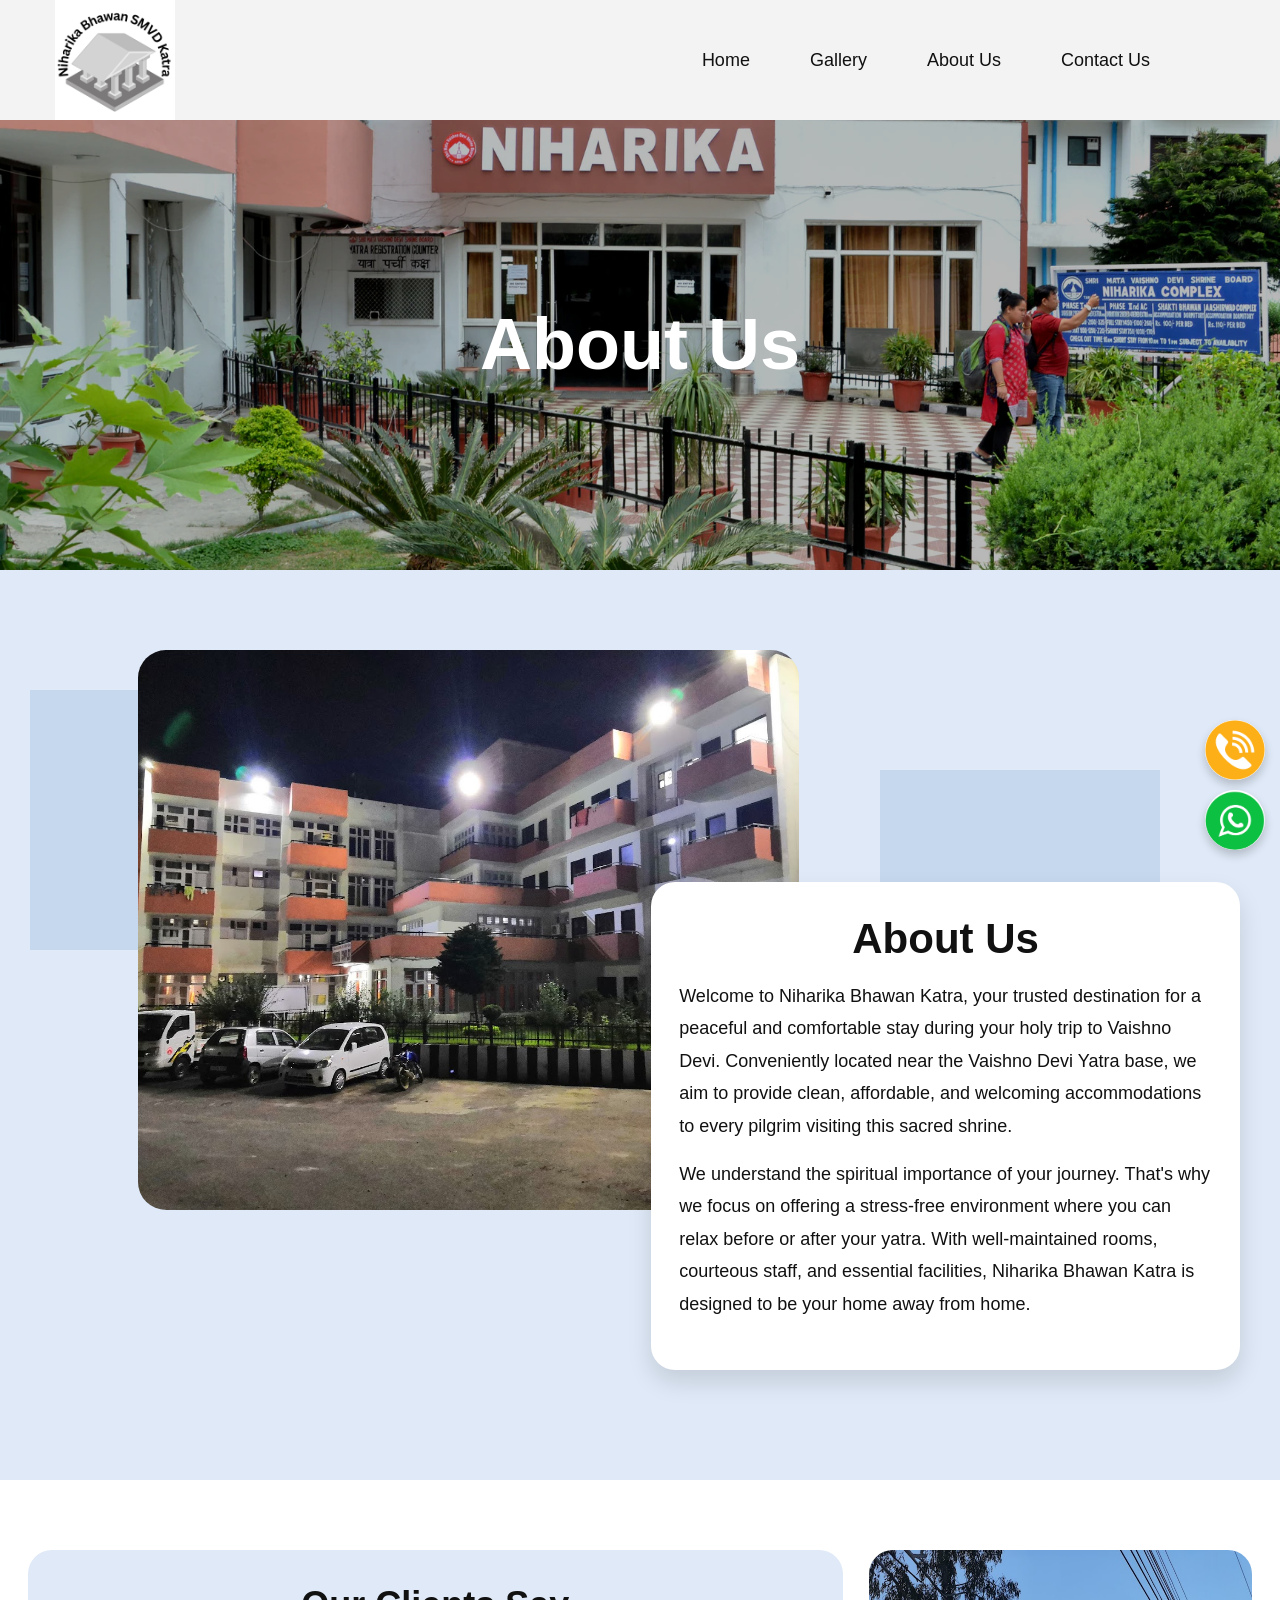
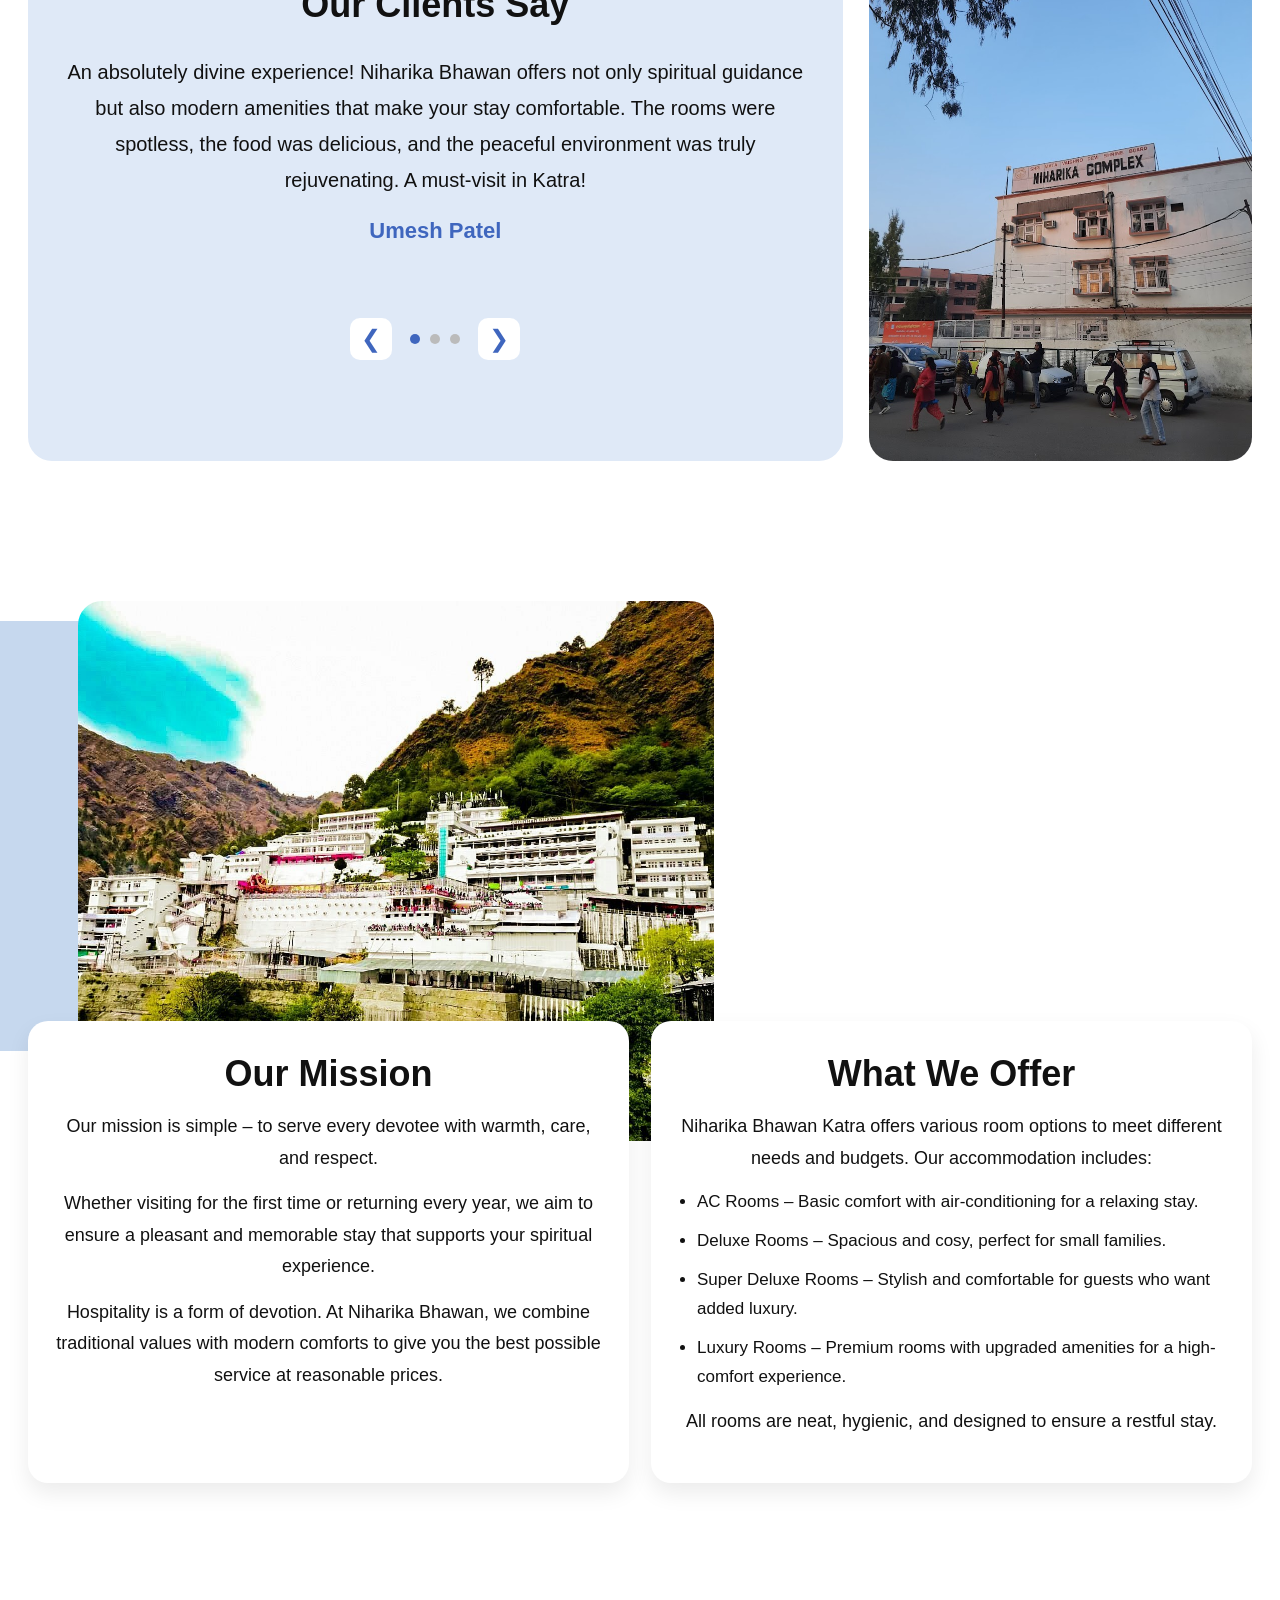
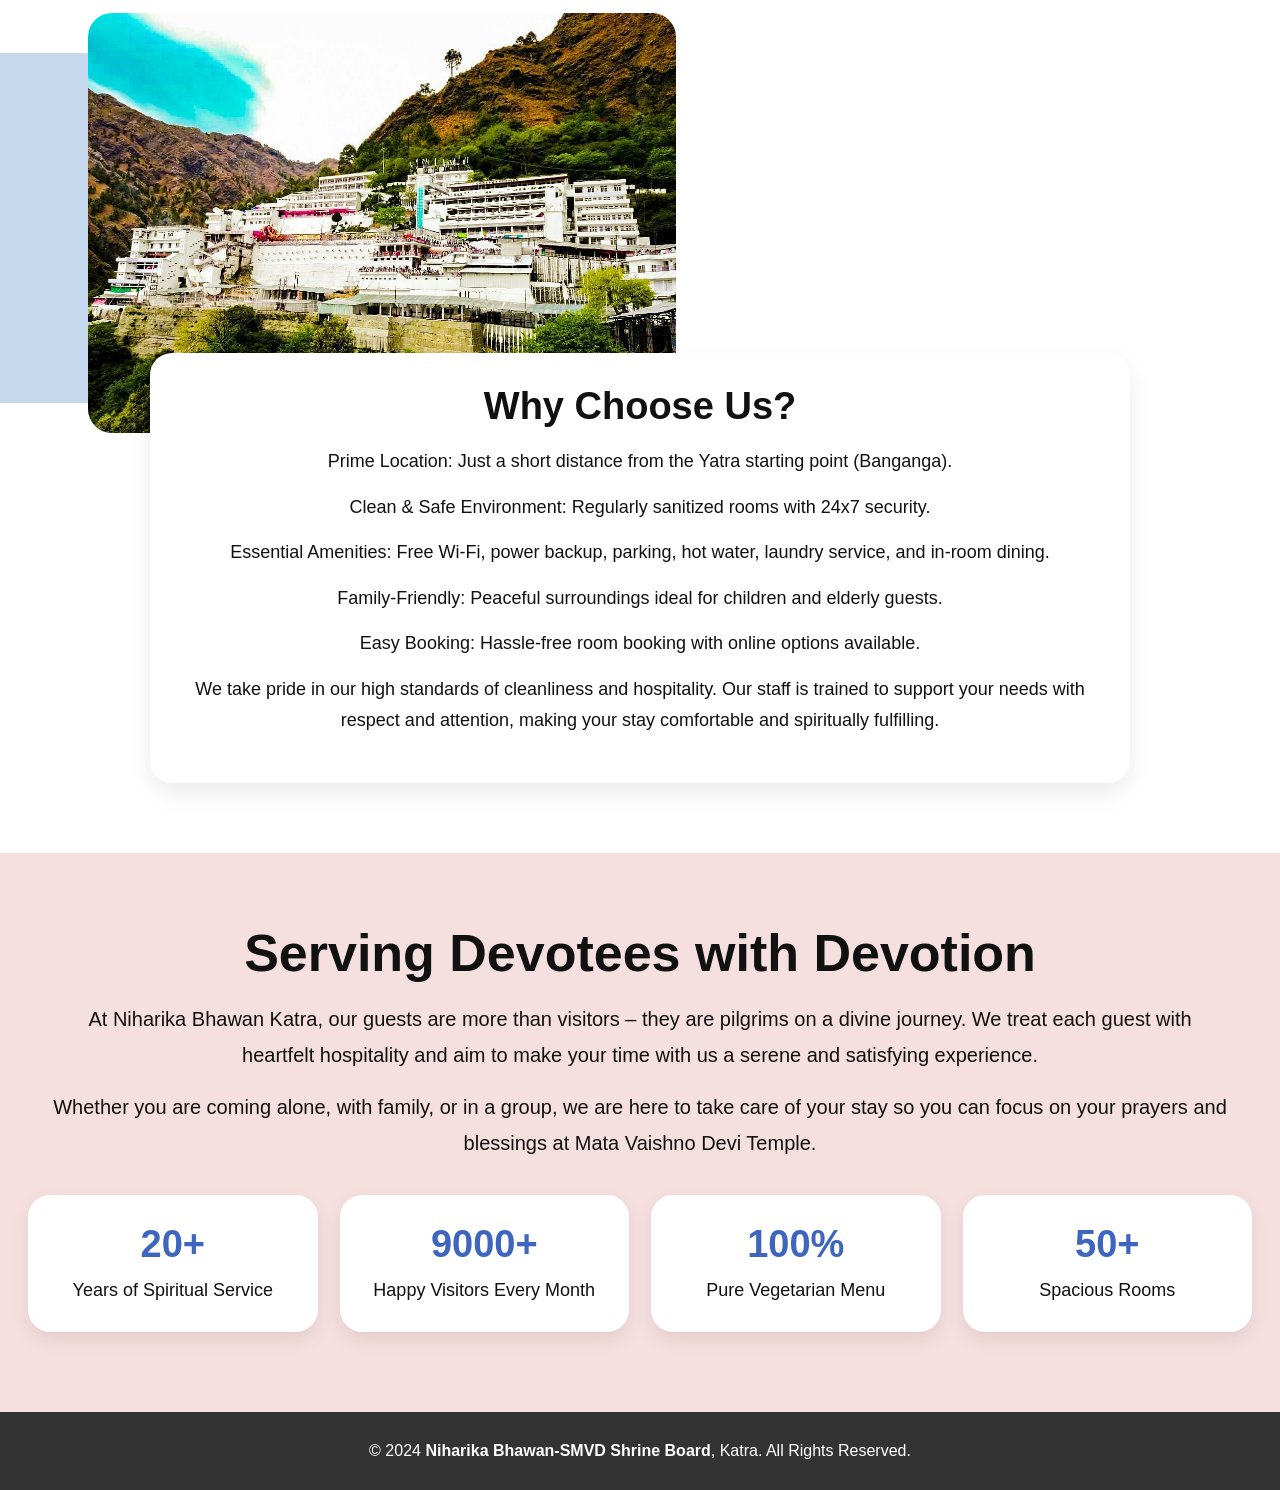
==== about-us.html @ 770be880 "prefinal version" ====
<!DOCTYPE html>
<html lang="en">
<head>
  <meta charset="UTF-8" />
  <meta name="viewport" content="width=device-width, initial-scale=1.0" />
  <title>About Us | Niharika Bhawan Katra</title>
  <meta name="description" content="Learn about Niharika Bhawan Katra, offering peaceful stays, modern amenities, and devotional hospitality for Vaishno Devi pilgrims." />
  <link rel="icon" href="images/favicon.png" />
  <link rel="stylesheet" href="css/style.css" />
</head>
<body>

  <!-- HEADER -->
  <header class="site-header">
    <div class="header-inner">
      <a href="index.html" class="logo-wrap">
        <img
          src="images/NiharikaBhawanSMVDKatralogo.jpg"
          alt="Niharika Bhawan Logo"
          class="logo-img"
        />
      </a>

      <nav class="desktop-nav">
        <a href="index.html">Home</a>
        <a href="gallery.html">Gallery</a>
        <a href="about-us.html">About Us</a>
        <a href="contact-us.html">Contact Us</a>
      </nav>
    </div>
  </header>

  <!-- BANNER -->
  <section class="page-banner about-banner">
    <div class="page-banner-overlay"></div>
    <div class="page-banner-content">
      <h1>About Us</h1>
    </div>
  </section>

  <!-- ABOUT INTRO -->
  <section class="about-intro-section">
    <div class="about-intro-container">
      <div class="about-intro-shape shape-one"></div>
      <div class="about-intro-shape shape-two"></div>

      <img src="images/2019-09-10.jpg" alt="About Niharika Bhawan" class="about-intro-image" />

      <div class="about-intro-card">
        <h2>About Us</h2>
        <p>
          Welcome to Niharika Bhawan Katra, your trusted destination for a peaceful and comfortable stay during your holy trip to Vaishno Devi. Conveniently located near the Vaishno Devi Yatra base, we aim to provide clean, affordable, and welcoming accommodations to every pilgrim visiting this sacred shrine.
        </p>
        <p>
          We understand the spiritual importance of your journey. That's why we focus on offering a stress-free environment where you can relax before or after your yatra. With well-maintained rooms, courteous staff, and essential facilities, Niharika Bhawan Katra is designed to be your home away from home.
        </p>
      </div>
    </div>
  </section>

  <!-- TESTIMONIALS -->
  <section class="about-testimonials-section">
    <div class="about-testimonials-container">
      <div class="about-testimonials-grid">
        <div class="testimonials-box">
          <h3>Our Clients Say</h3>

          <div class="testimonials-slider" id="testimonialsSlider">
            <div class="testimonial-slide active">
              <p>
                An absolutely divine experience! Niharika Bhawan offers not only spiritual guidance but also modern amenities that make your stay comfortable. The rooms were spotless, the food was delicious, and the peaceful environment was truly rejuvenating. A must-visit in Katra!
              </p>
              <h5>Umesh Patel</h5>
            </div>

            <div class="testimonial-slide">
              <p>
                I stayed at Niharika Bhawan during my pilgrimage, and it was the best decision ever. The peaceful surroundings, combined with the spiritual atmosphere, made it an unforgettable retreat. The staff was warm and welcoming, and the vegetarian meals were delicious.
              </p>
              <h5>Hitesh Singh</h5>
            </div>

            <div class="testimonial-slide">
              <p>
                This stay at Niharika Bhawan truly felt like a home away from home. From the well-maintained rooms to the peaceful surroundings, everything was perfect. The warm hospitality and serene environment made my visit incredibly special.
              </p>
              <h5>Surya Prakash Jha</h5>
            </div>
          </div>

          <div class="testimonial-controls">
            <button class="testimonial-arrow prev" id="testimonialPrev">&#10094;</button>

            <div class="testimonial-dots">
              <span class="testimonial-dot active" data-testimonial="0"></span>
              <span class="testimonial-dot" data-testimonial="1"></span>
              <span class="testimonial-dot" data-testimonial="2"></span>
            </div>

            <button class="testimonial-arrow next" id="testimonialNext">&#10095;</button>
          </div>
        </div>

        <div class="about-side-image-box">
          <img src="images/2023-02-211.jpg" alt="Niharika Bhawan Stay" class="about-side-image" />
        </div>
      </div>
    </div>
  </section>

  <!-- MISSION + WHAT WE OFFER -->
  <section class="mission-offer-section">
    <div class="mission-offer-container">
      <div class="mission-offer-shape"></div>
      <img src="images/2024-10-06.jpg" alt="Our Mission" class="mission-offer-image" />

      <div class="mission-offer-grid">
        <div class="mission-card">
          <h2>Our Mission</h2>
          <p>Our mission is simple – to serve every devotee with warmth, care, and respect.</p>
          <p>Whether visiting for the first time or returning every year, we aim to ensure a pleasant and memorable stay that supports your spiritual experience.</p>
          <p>Hospitality is a form of devotion. At Niharika Bhawan, we combine traditional values with modern comforts to give you the best possible service at reasonable prices.</p>
        </div>

        <div class="mission-card">
          <h2>What We Offer</h2>
          <p>Niharika Bhawan Katra offers various room options to meet different needs and budgets. Our accommodation includes:</p>

          <ul class="offer-list">
            <li>AC Rooms – Basic comfort with air-conditioning for a relaxing stay.</li>
            <li>Deluxe Rooms – Spacious and cosy, perfect for small families.</li>
            <li>Super Deluxe Rooms – Stylish and comfortable for guests who want added luxury.</li>
            <li>Luxury Rooms – Premium rooms with upgraded amenities for a high-comfort experience.</li>
          </ul>

          <p>All rooms are neat, hygienic, and designed to ensure a restful stay.</p>
        </div>
      </div>
    </div>
  </section>

  <!-- WHY CHOOSE US -->
  <section class="why-choose-about-section">
    <div class="why-choose-about-container">
      <div class="why-choose-about-shape"></div>
      <img src="images/2024-10-06.jpg" alt="Why Choose Us" class="why-choose-about-image" />

      <div class="why-choose-about-card">
        <h2>Why Choose Us?</h2>
        <p>Prime Location: Just a short distance from the Yatra starting point (Banganga).</p>
        <p>Clean &amp; Safe Environment: Regularly sanitized rooms with 24x7 security.</p>
        <p>Essential Amenities: Free Wi-Fi, power backup, parking, hot water, laundry service, and in-room dining.</p>
        <p>Family-Friendly: Peaceful surroundings ideal for children and elderly guests.</p>
        <p>Easy Booking: Hassle-free room booking with online options available.</p>
        <p>We take pride in our high standards of cleanliness and hospitality. Our staff is trained to support your needs with respect and attention, making your stay comfortable and spiritually fulfilling.</p>
      </div>
    </div>
  </section>

  <!-- STATS -->
  <section class="about-stats-section">
    <div class="about-stats-container">
      <h2>Serving Devotees with Devotion</h2>

      <p class="about-stats-text">
        At Niharika Bhawan Katra, our guests are more than visitors – they are pilgrims on a divine journey. We treat each guest with heartfelt hospitality and aim to make your time with us a serene and satisfying experience.
      </p>

      <p class="about-stats-text">
        Whether you are coming alone, with family, or in a group, we are here to take care of your stay so you can focus on your prayers and blessings at Mata Vaishno Devi Temple.
      </p>

      <div class="about-stats-grid">
        <div class="about-stat-card">
          <h5>20+</h5>
          <p>Years of Spiritual Service</p>
        </div>

        <div class="about-stat-card">
          <h5>9000+</h5>
          <p>Happy Visitors Every Month</p>
        </div>

        <div class="about-stat-card">
          <h5>100%</h5>
          <p>Pure Vegetarian Menu</p>
        </div>

        <div class="about-stat-card">
          <h5>50+</h5>
          <p>Spacious Rooms</p>
        </div>
      </div>
    </div>
  </section>

  <!-- FOOTER -->
  <footer class="site-footer">
    <div class="site-footer-container">
      <p class="site-footer-text">
        <a href="index.html">
          © 2024 <span>Niharika Bhawan-SMVD Shrine Board</span>, Katra. All Rights Reserved.
        </a>
      </p>
    </div>

    <div class="floating-contact-buttons">
      <a href="tel:+91-9571783897" class="floating-btn call-btn" aria-label="Call Now">
        <img src="images/callto.png" alt="Call Now">
      </a>

      <a href="https://wa.me/919571783897" target="_blank" class="floating-btn whatsapp-btn" aria-label="WhatsApp Now">
        <img src="images/whatsapp-img.png" alt="WhatsApp Now">
      </a>
    </div>
  </footer>

  <script src="js/main.js"></script>
</body>
</html>
---- css/style.css ----
* {
  box-sizing: border-box;
}

html,
body {
  margin: 0;
  padding: 0;
}

body {
  font-family: Arial, sans-serif;
  background: #ffffff;
}

.site-header {
  width: 100%;
  background: #f3f3f3;
}

.header-inner {
  width: 100%;
  max-width: 1665px;
  height: 120px;
  margin: 0 auto;
  padding: 0 80px 0 55px;
  display: flex;
  align-items: center;
  justify-content: space-between;
}

.logo-wrap {
  display: flex;
  align-items: center;
  width: 260px;
  height: 100%;
  flex-shrink: 0;
}

.logo-img {
  width: 120px;
  height: auto;
  display: block;
}

.desktop-nav {
  display: flex;
  align-items: center;
  gap: 60px;
  margin-right: 50px;
}

.desktop-nav a {
  text-decoration: none;
  color: #111111;
  font-size: 18px;
  font-weight: 400;
  line-height: 1;
}

.desktop-nav a:hover {
  color: #333333;
}

.hero-dummy {
  position: relative;
  min-height: 520px;
  background: url("images/hero.jpg") center center / cover no-repeat;
}

.hero-overlay {
  position: absolute;
  inset: 0;
  background: rgba(0, 0, 0, 0.28);
}

.hero-content {
  position: relative;
  z-index: 2;
  max-width: 1200px;
  margin: 0 auto;
  padding: 210px 40px 60px;
  text-align: center;
}

.hero-content h1 {
  margin: 0;
  color: #ffffff;
  font-size: 82px;
  font-weight: 700;
  line-height: 1.05;
}

/* Tablet */
@media (max-width: 1200px) {
  .header-inner {
    height: 130px;
    padding: 0 35px 0 25px;
  }

  .logo-wrap {
    width: 210px;
  }

  .logo-img {
    width: 170px;
  }

  .desktop-nav {
    gap: 45px;
    margin-right: 10px;
  }

  .desktop-nav a {
    font-size: 20px;
  }

  .hero-content h1 {
    font-size: 56px;
  }
}

/* Mobile */
@media (max-width: 768px) {
  .header-inner {
    height: 92px;
    padding: 0 16px;
  }

  .logo-wrap {
    width: 150px;
  }

  .logo-img {
    width: 118px;
  }

  .desktop-nav {
    gap: 18px;
    margin-right: 0;
  }

  .desktop-nav a {
    font-size: 14px;
  }

  .hero-dummy {
    min-height: 360px;
  }

  .hero-content {
    padding: 130px 18px 30px;
  }

  .hero-content h1 {
    font-size: 34px;
  }
}
.hero-slider {
  position: relative;
  width: 100%;
  height: 600px;
  overflow: hidden;
}

.slides {
  width: 100%;
  height: 100%;
  position: relative;
}

.slide {
  position: absolute;
  inset: 0;
  background-size: cover;
  background-position: center;
  opacity: 0;
  visibility: hidden;
  transition: opacity 0.6s ease, visibility 0.6s ease;
}

.slide.active {
  opacity: 1;
  visibility: visible;
}

.slide-overlay {
  position: absolute;
  inset: 0;
  background: rgba(0, 0, 0, 0.38);
}

.slide-content {
  position: relative;
  z-index: 2;
  max-width: 1250px;
  margin: 0 auto;
  height: 100%;
  padding: 145px 60px 120px;
  text-align: center;
  display: flex;
  flex-direction: column;
  justify-content: center;
}

.slide-content h1 {
  margin: 0 0 30px;
  color: #ffffff;
  font-size: 96px;
  font-weight: 700;
  line-height: 1.04;
}

.slide-content p {
  margin: 0 auto;
  max-width: 1220px;
  color: #ffffff;
  font-size: 28px;
  line-height: 1.6;
}

.slider-arrow {
  position: absolute;
  top: 50%;
  transform: translateY(-50%);
  z-index: 5;
  width: 62px;
  height: 62px;
  border: none;
  background: transparent;
  color: rgba(255, 255, 255, 0.8);
  font-size: 72px;
  line-height: 1;
  cursor: pointer;
  display: flex;
  align-items: center;
  justify-content: center;
}

.slider-arrow.prev {
  left: 18px;
}

.slider-arrow.next {
  right: 18px;
}

.slider-arrow:hover {
  color: #ffffff;
}

.slider-dots {
  position: absolute;
  left: 50%;
  bottom: 24px;
  transform: translateX(-50%);
  z-index: 5;
  display: flex;
  gap: 10px;
}

.dot {
  width: 12px;
  height: 12px;
  border-radius: 50%;
  background: rgba(255, 255, 255, 0.55);
  cursor: pointer;
}

.dot.active {
  background: #ffffff;
}

/* Tablet */
@media (max-width: 1200px) {
  .hero-slider {
    height: 450px;
  }

  .slide-content {
    padding: 110px 35px 90px;
  }

  .slide-content h1 {
    font-size: 64px;
    margin-bottom: 22px;
  }

  .slide-content p {
    font-size: 21px;
    max-width: 980px;
  }
}

/* Mobile */
@media (max-width: 768px) {
  .hero-slider {
    height: 500px;
  }

  .slide-content {
    padding: 90px 18px 80px;
  }

  .slide-content h1 {
    font-size: 38px;
    line-height: 1.12;
    margin-bottom: 18px;
  }

  .slide-content p {
    font-size: 18px;
    line-height: 1.5;
    max-width: 100%;
  }

  .slider-arrow {
    width: 38px;
    height: 38px;
    font-size: 42px;
  }

  .slider-arrow.prev {
    left: 6px;
  }

  .slider-arrow.next {
    right: 6px;
  }

  .slider-dots {
    bottom: 14px;
  }

  .dot {
    width: 10px;
    height: 10px;
  }
}
.peace-stay-section {
  position: relative;
  background: #ffffff;
  padding: 0 0 110px;
}

.peace-top-bg {
  width: 100%;
  height: 450px;
  background: #ecebd4;
}

.peace-stay-container {
  position: relative;
  max-width: 1200px;
  margin: -360px auto 0;
  padding: 0 20px;
}

.peace-image-wrap {
  width: 85%;
  margin: 0 auto;
  margin-left: 40px;
}

.peace-image {
  width: 100%;
  height: auto;
  display: block;
  border-radius: 42px;
}

.peace-card {
  position: absolute;
  right: 10px;
  bottom: -180px;
  width: 650px;
  background: #ffffff;
  border-radius: 34px;
  box-shadow: 0 12px 28px rgba(0, 0, 0, 0.12);
  padding: 28px 26px;
  text-align: center;
}

.peace-card h2 {
  margin: 0 0 18px;
  font-size: 50px;
  line-height: 1.12;
  font-weight: 700;
  color: #3f66be;
}

.peace-card p {
  margin: 0 0 18px;
  font-size: 17.5px;
  line-height: 1.8;
  color: #222222;
}

.peace-card p:last-child {
  margin-bottom: 0;
}

.peace-card a {
  color: #3f66be;
  text-decoration: none;
}

.peace-card a:hover {
  text-decoration: underline;
}

/* tablet */
@media (max-width: 1200px) {
  .peace-top-bg {
    height: 360px;
  }

  .peace-stay-container {
    margin-top: -305px;
  }

  .peace-image-wrap {
    width: 72%;
  }

  .peace-card {
    width: 390px;
    right: 20px;
    bottom: -55px;
    padding: 24px 22px;
  }

  .peace-card h2 {
    font-size: 28px;
  }
}

/* mobile */
@media (max-width: 768px) {
  .peace-stay-section {
    padding-bottom: 50px;
  }

  .peace-top-bg {
    height: 250px;
  }

  .peace-stay-container {
    margin-top: -210px;
    padding: 0 14px;
  }

  .peace-image-wrap {
    width: 100%;
  }

  .peace-image {
    border-radius: 24px;
  }

  .peace-card {
    position: static;
    width: 100%;
    margin: 18px auto 0;
    border-radius: 24px;
    padding: 22px 18px;
  }

  .peace-card h2 {
    font-size: 26px;
  }

  .peace-card p {
    font-size: 15px;
    line-height: 1.7;
  }
}

.amenities-section {
  background: #f5f5f5;
  padding: 150px 0 55px;
}

.amenities-container {
  max-width: 1450px;
  margin: 0 auto;
  padding: 0 35px;
}

.amenities-heading {
  margin: 0 0 26px;
  text-align: center;
  font-size: 74px;
  line-height: 1.05;
  font-weight: 700;
  color: #3f66be;
}

.amenities-bottom-text {
  max-width: 1000px;
  margin: 30px auto 46px;
  text-align: center;
  font-size: 16px;
  line-height: 1.8;
  letter-spacing: 1px;
  text-transform: uppercase;
  color: #111111;
}

.amenities-top-text {
  max-width: 1000px;
  margin: 0 auto 46px;
  text-align: center;
  font-size: 16px;
  line-height: 1.8;
  letter-spacing: 1px;
  text-transform: uppercase;
  color: #111111;
}

.amenities-grid {
  display: grid;
  grid-template-columns: repeat(4, 1fr);
  gap: 20px;
}

.amenity-card {
  min-height: 260px;
  background: #ef8664;
  border-radius: 42px;
  box-shadow: 0 10px 18px rgba(0, 0, 0, 0.18);
  padding: 24px 18px 16px;
  display: flex;
  flex-direction: column;
  align-items: center;
  justify-content: flex-start;
  text-align: center;
  margin-left: 15px;
  margin-right: 15;
}

.amenity-icon {
  width: 110px;
  height: 110px;
  object-fit: contain;
  margin: 0 0 16px;
  filter: brightness(0) invert(1);
}

.amenity-card h5 {
  margin: 0;
  color: #ffffff;
  font-size: 26px;
  line-height: 1.18;
  font-weight: 700;
  text-transform: uppercase;
  letter-spacing: 2px;
}

/* tablet */
@media (max-width: 1200px) {
  .amenities-heading {
    font-size: 56px;
  }

  .amenities-top-text {
    font-size: 18px;
    letter-spacing: 2px;
    margin-bottom: 34px;
  }

  .amenities-grid {
    grid-template-columns: repeat(2, 1fr);
  }

  .amenity-card {
    min-height: 280px;
  }

  .amenity-card h5 {
    font-size: 22px;
  }
}

/* mobile */
@media (max-width: 768px) {
  .amenities-section {
    padding: 50px 0 40px;
  }

  .amenities-container {
    padding: 0 14px;
  }

  .amenities-heading {
    font-size: 38px;
    margin-bottom: 18px;
  }

  .amenities-top-text {
    font-size: 15px;
    line-height: 1.6;
    letter-spacing: 1px;
    margin-bottom: 24px;
  }

  .amenities-grid {
    grid-template-columns: 1fr;
    gap: 16px;
  }

  .amenity-card {
    min-height: 230px;
    border-radius: 28px;
    padding: 24px 14px 20px;
  }

  .amenity-icon {
    width: 85px;
    height: 85px;
    margin-bottom: 18px;
  }

  .amenity-card h5 {
    font-size: 20px;
    letter-spacing: 1px;
  }

  .amenities-bottom-text {
    font-size: 15px;
    line-height: 1.7;
    margin-top: 24px;
  }
}
.why-booking-section {
  position: relative;
  background: url("../images/why-bg.jpg") center center / cover no-repeat;
  padding: 70px 0;
  min-height: 760px;
}

.why-booking-overlay {
  position: absolute;
  inset: 0;
  background: rgba(0, 0, 0, 0.18);
}

.why-booking-container {
  position: relative;
  z-index: 2;
  max-width: 1500px;
  margin: 0 auto;
  padding: 0 35px;
  display: grid;
  grid-template-columns: 1.7fr 0.95fr;
  gap: 55px;
  align-items: start;
}

.why-content-box {
  background: rgba(0, 0, 0, 0.45);
  padding: 42px 34px 30px;
  color: #ffffff;
  text-align: center;
  margin-top: 55px;
}

.why-content-box h2 {
  margin: 0 0 28px;
  font-size: 72px;
  line-height: 1.04;
  font-weight: 700;
  color: #ffffff;
}

.why-content-box p {
  margin: 0 0 28px;
  font-size: 26px;
  line-height: 1.55;
  font-weight: 600;
  color: #ffffff;
}

.why-content-box p:last-child {
  margin-bottom: 0;
}

.booking-form-box {
  background: #ef8664;
  border-radius: 32px;
  padding: 26px 18px 24px;
  margin-top: 52px;
}

.booking-form h3 {
  margin: 0 0 22px;
  text-align: center;
  font-size: 44px;
  line-height: 1.1;
  font-weight: 700;
  color: #ffffff;
}

.form-group {
  margin-bottom: 16px;
}

.form-group label {
  display: block;
  margin-bottom: 8px;
  color: #ffffff;
  font-size: 18px;
  font-weight: 500;
}

.booking-form input[type="text"],
.booking-form input[type="tel"],
.booking-form input[type="date"],
.booking-form textarea {
  width: 100%;
  border: none;
  outline: none;
  background: #ffffff;
  color: #222222;
  padding: 16px 16px;
  font-size: 16px;
  border-radius: 0;
}

.booking-form textarea {
  min-height: 110px;
  resize: vertical;
}

.service-group {
  margin-top: 4px;
}

.checkbox-row {
  display: flex !important;
  align-items: center;
  gap: 10px;
  margin-bottom: 8px;
  font-size: 16px;
  color: #ffffff;
}

.checkbox-row input[type="checkbox"] {
  width: 18px;
  height: 18px;
  accent-color: #ffffff;
}

.checkbox-row span {
  display: inline-block;
}

.submit-group {
  text-align: center;
  margin-top: 8px;
}

.booking-btn {
  border: none;
  background: #ffffff;
  color: #ef8664;
  padding: 14px 28px;
  font-size: 18px;
  font-weight: 700;
  border-radius: 10px;
  cursor: pointer;
  transition: 0.3s ease;
}

.booking-btn:hover {
  background: #f4f4f4;
}

.success-popup {
  display: none;
  position: fixed;
  top: 50%;
  left: 50%;
  transform: translate(-50%, -50%);
  background: #ffffff;
  padding: 24px 22px;
  border-radius: 14px;
  z-index: 9999;
  text-align: center;
  box-shadow: 0 10px 30px rgba(0, 0, 0, 0.18);
}

.success-popup h4 {
  margin: 0 0 10px;
  color: green;
  font-size: 22px;
}

.success-popup p {
  margin: 0;
  color: #111111;
}

/* tablet */
@media (max-width: 1200px) {
  .why-booking-section {
    min-height: auto;
    padding: 55px 0;
  }

  .why-booking-container {
    grid-template-columns: 1fr;
    gap: 26px;
  }

  .why-content-box,
  .booking-form-box {
    margin-top: 0;
  }

  .why-content-box h2 {
    font-size: 52px;
  }

  .why-content-box p {
    font-size: 21px;
  }

  .booking-form h3 {
    font-size: 34px;
  }
}

/* mobile */
@media (max-width: 768px) {
  .why-booking-section {
    padding: 40px 0;
  }

  .why-booking-container {
    padding: 0 14px;
    gap: 18px;
  }

  .why-content-box {
    padding: 24px 16px;
  }

  .why-content-box h2 {
    font-size: 34px;
    margin-bottom: 16px;
  }

  .why-content-box p {
    font-size: 17px;
    line-height: 1.6;
    margin-bottom: 18px;
  }

  .booking-form-box {
    border-radius: 22px;
    padding: 20px 14px;
  }

  .booking-form h3 {
    font-size: 28px;
    margin-bottom: 16px;
  }

  .form-group label {
    font-size: 16px;
  }

  .booking-form input[type="text"],
  .booking-form input[type="tel"],
  .booking-form input[type="date"],
  .booking-form textarea {
    padding: 14px 12px;
    font-size: 15px;
  }

  .booking-btn {
    width: 100%;
    padding: 14px 18px;
    font-size: 16px;
  }
}
.booking-services-section {
  background: #f5f5f5;
  padding: 40px 0 40px;
}

.booking-services-container {
  width: 100%;
  max-width: 1380px;
  margin: 0 auto;
  padding: 0 14px;
}

.booking-services-heading {
  margin: 0 0 14px;
  text-align: center;
  color: #3f66be;
  font-size: 50px;
  line-height: 1.08;
  font-weight: 700;
}

.booking-services-para {
  max-width: 1320px;
  margin: 0 auto 22px;
  text-align: center;
  padding: 0 40px;
  color: #111;
  font-size: 24px;
  line-height: 1.75;
}

.booking-cards-wrap {
  display: flex;
  justify-content: center;
  gap: 34px;
  flex-wrap: wrap;
  margin-top: 34px;
}

.booking-card {
  width: 450px;
  background: #fff;
  border-radius: 26px;
  overflow: hidden;
  box-shadow: 0 12px 30px rgba(0, 0, 0, 0.14);
}

.booking-card-image-wrap {
  position: relative;
}

.booking-card-image {
  width: 100%;
  height: 250px;
  object-fit: cover;
  display: block;
}

.booking-price-badge {
  position: absolute;
  top: 18px;
  right: 18px;
  color: #fff;
  font-size: 16px;
  font-weight: 700;
  padding: 10px 18px;
  border-radius: 999px;
  box-shadow: 0 4px 10px rgba(0,0,0,0.25);
}

.badge-red {
  background: #cf2e2e;
}

.badge-green {
  background: #2f8b2f;
}

.booking-card-body {
  padding: 28px 28px 34px;
  text-align: center;
}

.booking-card-body h3 {
  margin: 0 0 14px;
  color: #111;
  font-size: 30px;
  font-weight: 700;
}

.booking-card-body p {
  margin: 0;
  color: #222;
  font-size: 18px;
  line-height: 1.75;
}

.booking-services-bottom {
  max-width: 1280px;
  margin: 34px auto 0;
  text-align: center;
  color: #111;
  font-size: 20px;
  line-height: 1.8;
}

.booking-btn-wrap {
  text-align: center;
  margin-top: 28px;
}

.booking-now-btn {
  display: inline-flex;
  align-items: center;
  justify-content: center;
  gap: 12px;
  text-decoration: none;
  background: #1fce2b;
  color: #fff;
  min-width: 290px;
  padding: 18px 30px;
  border-radius: 999px;
  font-size: 20px;
  font-weight: 700;
  letter-spacing: 1px;
}

.booking-now-btn img {
  width: 28px;
  height: 28px;
  object-fit: contain;
}

/* tablet */
@media (max-width: 1200px) {
  .booking-services-heading {
    font-size: 50px;
  }

  .booking-services-para {
    font-size: 20px;
  }

  .booking-card {
    width: 500px;
  }

  .booking-card-image {
    height: 270px;
  }
}

/* mobile */
@media (max-width: 768px) {
  .booking-services-section {
    padding: 50px 0;
  }

  .booking-services-container {
    padding: 0 14px;
  }

  .booking-services-heading {
    font-size: 34px;
    margin-bottom: 16px;
  }

  .booking-services-para {
    font-size: 16px;
    line-height: 1.7;
    margin-bottom: 16px;
  }

  .booking-cards-wrap {
    gap: 18px;
    margin-top: 22px;
  }

  .booking-card {
    width: 100%;
    border-radius: 18px;
  }

  .booking-card-image {
    height: 220px;
  }

  .booking-price-badge {
    top: 12px;
    right: 12px;
    font-size: 14px;
    padding: 8px 14px;
  }

  .booking-card-body {
    padding: 18px 16px 22px;
  }

  .booking-card-body h3 {
    font-size: 24px;
  }

  .booking-card-body p {
    font-size: 15px;
    line-height: 1.65;
  }

  .booking-services-bottom {
    font-size: 16px;
    line-height: 1.7;
    margin-top: 22px;
  }

  .booking-now-btn {
    width: 100%;
    min-width: 0;
    padding: 16px 20px;
    font-size: 18px;
  }
}
/* ================= ROOM INFO SECTION ================= */

.room-info-section {
  background: #f5f5f5;
  padding: 80px 0 70px;
}

.room-info-container {
  width: 100%;
  max-width: 1450px;
  margin: 0 auto;
  padding: 0 28px;
}

.room-info-grid {
  display: grid;
  grid-template-columns: 1fr 1fr;
  gap: 40px;
  align-items: start;
}

.room-price-block {
  display: flex;
  flex-direction: column;
  gap: 26px;
}

.room-price-image-wrap {
  width: 100%;
}

.room-price-image {
  width: 100%;
  height: 430px;
  object-fit: cover;
  display: block;
  border-radius: 38px;
}

.room-price-content {
  text-align: center;
}

.room-price-content h2 {
  margin: 0 0 18px;
  font-size: 42px;
  line-height: 1.1;
  color: #3f66be;
  font-weight: 700;
}

.room-price-content p {
  margin: 0 0 16px;
  font-size: 19px;
  line-height: 1.75;
  color: #111111;
}

.room-price-list {
  list-style: none;
  padding: 0;
  margin: 0 0 18px;
  text-align: center;
}

.room-price-list li {
  margin-bottom: 10px;
  font-size: 20px;
  line-height: 1.6;
  color: #111111;
}

.easy-booking-block {
  position: relative;
  min-height: 760px;
}

.easy-booking-bg-shape {
  position: absolute;
  top: 70px;
  left: 0;
  width: 82%;
  height: 78%;
  background: #ecebd4;
  border-radius: 40px;
  z-index: 1;
}

.easy-booking-image {
  position: relative;
  z-index: 2;
  width: 70%;
  margin-left: 38px;
  border-radius: 34px;
  margin-top: 700px;
  display: block;
}

.easy-booking-card {
  position: absolute;

  top: 0px;
  width: 88%;
  background: #ffffff;
  border-radius: 34px;
  box-shadow: 0 12px 28px rgba(0,0,0,0.12);
  padding: 30px 28px;
  z-index: 3;
  text-align: center;
}

.easy-booking-card p {
  margin: 0 0 16px;
  font-size: 18px;
  line-height: 1.75;
  color: #111111;
}

.easy-booking-list {
  margin: 0 0 16px;
  padding-left: 22px;
  text-align: left;
}

.easy-booking-list li {
  margin-bottom: 8px;
  font-size: 18px;
  line-height: 1.6;
  color: #111111;
}

.easy-booking-title {
  position: static;
  bottom: auto;
  left: auto;
  width: 100%;
  z-index: 4;
  margin: 0 0 20px;
  text-align: center;
  font-size: 38px;
  line-height: 1.15;
  color: #3f66be;
  font-weight: 700;
}

/* ================= ROOMS COMFORT SECTION ================= */

.rooms-comfort-section {
  background: #f5f5f5;
  padding: 70px 0 80px;
}

.rooms-comfort-container {
  width: 100%;
  max-width: 1450px;
  margin: 0 auto;
  padding: 0 28px;
}

.rooms-comfort-heading {
  margin: 0 0 22px;
  text-align: center;
  font-size: 62px;
  line-height: 1.08;
  color: #3f66be;
  font-weight: 700;
}

.rooms-comfort-text {
  max-width: 1320px;
  margin: 0 auto 18px;
  text-align: center;
  font-size: 23px;
  line-height: 1.75;
  color: #111111;
}

.rooms-grid {
  display: grid;
  grid-template-columns: repeat(4, 1fr);
  gap: 26px;
  margin-top: 34px;
}

.room-card {
  background: #ffffff;
  border-radius: 24px;
  box-shadow: 0 12px 26px rgba(0,0,0,0.10);
  overflow: hidden;
  padding-bottom: 24px;
  text-align: center;
}

.room-card-image {
  width: 100%;
  height: 300px;
  object-fit: cover;
  display: block;
}

.room-card h3 {
  margin: 18px 14px 12px;
  font-size: 28px;
  line-height: 1.2;
  color: #111111;
  font-weight: 700;
}

.room-card p {
  margin: 0 18px 16px;
  font-size: 17px;
  line-height: 1.7;
  color: #222222;
}

.room-card h4 {
  margin: 0;
  font-size: 22px;
  color: #3f66be;
  font-weight: 700;
}

.rooms-comfort-bottom-text {
  max-width: 1300px;
  margin: 30px auto 0;
  text-align: center;
  font-size: 20px;
  line-height: 1.8;
  color: #111111;
}

.rooms-btn-wrap {
  text-align: center;
  margin-top: 28px;
}

.rooms-book-btn {
  display: inline-flex;
  align-items: center;
  justify-content: center;
  gap: 12px;
  text-decoration: none;
  background: #1fce2b;
  color: #ffffff;
  min-width: 260px;
  padding: 16px 28px;
  border-radius: 999px;
  font-size: 20px;
  font-weight: 700;
}

.rooms-book-btn img {
  width: 26px;
  height: 26px;
  object-fit: contain;
}

/* ================= RESPONSIVE ================= */

@media (max-width: 1200px) {
  .room-info-grid {
    grid-template-columns: 1fr;
  }

  .easy-booking-block {
    min-height: auto;
    padding-bottom: 90px;
  }

  .easy-booking-image {
    width: 78%;
  }

  .easy-booking-card {
    width: 68%;
    top: 160px;
  }

  .rooms-grid {
    grid-template-columns: repeat(2, 1fr);
  }

  .rooms-comfort-heading {
    font-size: 48px;
  }

  .rooms-comfort-text {
    font-size: 20px;
  }
}

@media (max-width: 768px) {
  .room-info-section,
  .rooms-comfort-section {
    padding: 50px 0;
  }

  .room-info-container,
  .rooms-comfort-container {
    padding: 0 14px;
  }

  .room-price-image {
    height: 250px;
    border-radius: 22px;
  }

  .room-price-content h2,
  .easy-booking-title {
    font-size: 30px;
  }

  .room-price-content p,
  .room-price-list li,
  .easy-booking-card p,
  .easy-booking-list li,
  .rooms-comfort-text,
  .rooms-comfort-bottom-text {
    font-size: 16px;
    line-height: 1.7;
  }

  .easy-booking-block {
    padding-bottom: 0;
    min-height: auto;
  }

  .easy-booking-bg-shape {
    display: none;
  }

  .easy-booking-image {
    width: 100%;
    margin-left: 0;
    border-radius: 22px;
  }

  .easy-booking-card {
    position: static;
    width: 100%;
    margin-top: 18px;
    border-radius: 22px;
    padding: 20px 16px;
  }

  .easy-booking-title {
    position: static;
    margin-top: 18px;
  }

  .rooms-comfort-heading {
    font-size: 34px;
    margin-bottom: 16px;
  }

  .rooms-grid {
    grid-template-columns: 1fr;
    gap: 18px;
    margin-top: 24px;
  }

  .room-card-image {
    height: 220px;
  }

  .room-card h3 {
    font-size: 24px;
  }

  .room-card p {
    font-size: 15px;
    line-height: 1.65;
  }

  .room-card h4 {
    font-size: 20px;
  }

  .rooms-book-btn {
    width: 100%;
    min-width: 0;
    font-size: 18px;
  }
}
/* ================= STAY PEACE SECTION ================= */

.stay-peace-section {
  position: relative;
  background: #ffffff;
  padding: 0 0 130px;
}

.stay-peace-top-bg {
  width: 100%;
  height: 420px;
  background: #ecebd4;
}

.stay-peace-container {
  position: relative;
  max-width: 1450px;
  margin: -360px auto 0;
  padding: 0 28px;
}

.stay-peace-image-wrap {
  width: 74%;
  margin-left: 50px;
}

.stay-peace-image {
  width: 100%;
  height: 700px;
  object-fit: cover;
  object-position: center center;
  display: block;
  border-radius: 42px;
}

.stay-peace-card {
  position: absolute;
  right: 70px;
  bottom: -95px;
  width: 700px;
  background: #ffffff;
  border-radius: 36px;
  box-shadow: 0 12px 28px rgba(0, 0, 0, 0.12);
  padding: 34px 30px 28px;
  text-align: center;
}

.stay-peace-card h2 {
  margin: 0 0 20px;
  font-size: 48px;
  line-height: 1.12;
  font-weight: 700;
  color: #3f66be;
}

.stay-peace-card p {
  margin: 0 0 16px;
  font-size: 18px;
  line-height: 1.8;
  color: #111111;
}

.stay-peace-card p:last-child {
  margin-bottom: 0;
}

/* ================= TRAVELER TYPES SECTION ================= */

.traveler-types-section {
  position: relative;
  background: #ffffff;
  padding: 70px 0 70px;
}

.traveler-types-bg {
  width: 100%;
  height: 520px;
  background: #ecebd4;
}

.traveler-types-container {
  max-width: 1200px;
  margin: -450px auto 0;
  padding: 0 28px;
  position: relative;
}

.traveler-types-card {
  background: #ffffff;
  border-radius: 34px;
  box-shadow: 0 10px 24px rgba(0,0,0,0.10);
  padding: 38px 32px 34px;
  text-align: center;
}

.traveler-types-card h2 {
  margin: 0 0 22px;
  font-size: 52px;
  line-height: 1.12;
  font-weight: 700;
  color: #3f66be;
}

.traveler-types-card p {
  margin: 0 0 18px;
  font-size: 20px;
  line-height: 1.8;
  color: #111111;
}

.traveler-types-list {
  list-style: none;
  padding: 0;
  margin: 0 0 22px;
}

.traveler-types-list li {
  margin-bottom: 10px;
  font-size: 22px;
  line-height: 1.6;
  color: #111111;
}

.traveler-types-image {
  width: 100%;
  max-width: 760px;
  height: 520px;
  object-fit: cover;
  display: block;
  margin: 24px auto 0;
  border-radius: 34px;
}

/* ================= LOCATION HIGHLIGHT SECTION ================= */

.location-highlight-section {
  position: relative;
  background: url("../images/2022-06-16.jpg") center center / cover no-repeat;
  padding: 90px 0;
  min-height: 700px;
}

.location-highlight-overlay {
  position: absolute;
  inset: 0;
  background: rgba(0, 0, 0, 0.18);
}

.location-highlight-container {
  position: relative;
  z-index: 2;
  max-width: 1200px;
  margin: 0 auto;
  padding: 0 28px;
}

.location-highlight-card {
  background: #ffffff;
  border-radius: 36px;
  padding: 38px 34px;
  box-shadow: 0 12px 28px rgba(0,0,0,0.14);
  text-align: center;
  max-width: 980px;
  margin: 0 auto;
}

.location-highlight-card h2 {
  margin: 0 0 22px;
  font-size: 50px;
  line-height: 1.12;
  color: #3f66be;
  font-weight: 700;
}

.location-highlight-card p {
  margin: 0 0 18px;
  font-size: 20px;
  line-height: 1.8;
  color: #111111;
}

.location-highlight-card p:last-child {
  margin-bottom: 0;
}

/* ================= TABLET ================= */

@media (max-width: 1200px) {
  .stay-peace-top-bg {
    height: 360px;
  }

  .stay-peace-container {
    margin-top: -300px;
  }

  .stay-peace-image-wrap {
    width: 82%;
    margin-left: 20px;
  }

  .stay-peace-image {
    height: 560px;
  }

  .stay-peace-card {
    width: 560px;
    right: 30px;
    bottom: -70px;
  }

  .stay-peace-card h2 {
    font-size: 38px;
  }

  .traveler-types-bg {
    height: 440px;
  }

  .traveler-types-container {
    margin-top: -380px;
  }

  .traveler-types-card h2,
  .location-highlight-card h2 {
    font-size: 40px;
  }

  .traveler-types-card p,
  .traveler-types-list li,
  .location-highlight-card p {
    font-size: 18px;
  }

  .traveler-types-image {
    height: 420px;
  }
}

/* ================= MOBILE ================= */

@media (max-width: 768px) {
  .stay-peace-section,
  .traveler-types-section,
  .location-highlight-section {
    padding: 50px 0;
  }

  .stay-peace-top-bg {
    height: 230px;
  }

  .stay-peace-container {
    margin-top: -190px;
    padding: 0 14px;
  }

  .stay-peace-image-wrap {
    width: 100%;
    margin-left: 0;
  }

  .stay-peace-image {
    height: 320px;
    border-radius: 24px;
  }

  .stay-peace-card {
    position: static;
    width: 100%;
    margin-top: 18px;
    border-radius: 24px;
    padding: 22px 16px;
  }

  .stay-peace-card h2,
  .traveler-types-card h2,
  .location-highlight-card h2 {
    font-size: 30px;
    margin-bottom: 16px;
  }

  .stay-peace-card p,
  .traveler-types-card p,
  .traveler-types-list li,
  .location-highlight-card p {
    font-size: 16px;
    line-height: 1.7;
  }

  .traveler-types-bg {
    height: 240px;
  }

  .traveler-types-container {
    margin-top: -190px;
    padding: 0 14px;
  }

  .traveler-types-card {
    border-radius: 24px;
    padding: 22px 16px;
  }

  .traveler-types-image {
    height: 280px;
    border-radius: 24px;
    margin-top: 18px;
  }

  .location-highlight-section {
    min-height: auto;
    padding: 50px 0;
  }

  .location-highlight-container {
    padding: 0 14px;
  }

  .location-highlight-card {
    border-radius: 24px;
    padding: 22px 16px;
  }
}
/* ================= FOOTER ================= */

.site-footer {
  background: #333333;
  padding: 26px 0;
  text-align: center;
  position: relative;
}

.site-footer-container {
  width: 100%;
  max-width: 1200px;
  margin: 0 auto;
  padding: 0 16px;
}

.site-footer-text {
  margin: 0;
  font-size: 16px;
  line-height: 1.6;
}

.site-footer-text a {
  color: #ffffff;
  text-decoration: none;
}

.site-footer-text a span {
  font-weight: 700;
}

/* ================= FLOATING CONTACT BUTTONS ================= */

.floating-contact-buttons {
  position: fixed;
  right: 15px;
  bottom: 50px;
  z-index: 9999;
  display: flex;
  flex-direction: column;
  gap: 10px;
  animation: floatingMove 1.5s infinite alternate;
}

.floating-btn {
  display: block;
  width: 60px;
  height: 60px;
  border-radius: 50%;
  background: #ffffff;
  box-shadow: 0 5px 10px rgba(0, 0, 0, 0.2);
  overflow: hidden;
  transition: transform 0.3s ease, box-shadow 0.3s ease, background-color 0.3s ease;
}

.floating-btn img {
  width: 100%;
  height: 100%;
  object-fit: contain;
  display: block;
}

.floating-btn:hover {
  transform: scale(1.1);
  box-shadow: 0 10px 20px rgba(0, 0, 0, 0.3);
}

.call-btn:hover {
  background-color: #4caf50;
}

.whatsapp-btn:hover {
  background-color: #25d366;
}

@keyframes floatingMove {
  0% {
    transform: translateY(0);
  }
  100% {
    transform: translateY(-10px);
  }
}

/* ================= MOBILE ================= */

@media (max-width: 768px) {
  .site-footer {
    padding: 22px 0;
  }

  .site-footer-text {
    font-size: 14px;
    line-height: 1.5;
  }

  .floating-contact-buttons {
    right: 12px;
    bottom: 20px;
    gap: 8px;
  }

  .floating-btn {
    width: 52px;
    height: 52px;
  }
}

/* ================= PAGE BANNER ================= */

.page-banner {
  position: relative;
  height: 450px;
  background-size: cover;
  background-position: center;
  background-repeat: no-repeat;
  display: flex;
  align-items: center;
  justify-content: center;
}

.gallery-banner {
  background-image: url("../images/hero3.jpg");
}

.page-banner-overlay {
  position: absolute;
  inset: 0;
  background: rgba(0, 0, 0, 0.28);
}

.page-banner-content {
  position: relative;
  z-index: 2;
  text-align: center;
  padding: 0 20px;
}

.page-banner-content h1 {
  margin: 0;
  font-size: 72px;
  line-height: 1.1;
  font-weight: 700;
  color: #ffffff;
}

/* ================= GALLERY PAGE ================= */

.gallery-page-section {
  background: #f5f5f5;
  padding: 70px 0 80px;
}

.gallery-page-container {
  width: 100%;
  max-width: 1450px;
  margin: 0 auto;
  padding: 0 28px;
}

.gallery-page-heading {
  margin: 0 0 18px;
  text-align: center;
  font-size: 56px;
  line-height: 1.1;
  color: #3f66be;
  font-weight: 700;
}

.gallery-page-text {
  max-width: 1100px;
  margin: 0 auto 34px;
  text-align: center;
  font-size: 22px;
  line-height: 1.75;
  color: #111111;
}

.gallery-grid {
  display: grid;
  grid-template-columns: repeat(4, 1fr);
  gap: 24px;
}

.gallery-card {
  background: #ffffff;
  border-radius: 24px;
  overflow: hidden;
  box-shadow: 0 10px 24px rgba(0, 0, 0, 0.10);
}

.gallery-card img {
  width: 100%;
  height: 300px;
  object-fit: cover;
  display: block;
}

/* ================= TABLET ================= */

@media (max-width: 1200px) {
  .page-banner-content h1 {
    font-size: 54px;
  }

  .gallery-page-heading {
    font-size: 44px;
  }

  .gallery-page-text {
    font-size: 19px;
  }

  .gallery-grid {
    grid-template-columns: repeat(2, 1fr);
  }
}

/* ================= MOBILE ================= */

@media (max-width: 768px) {
  .page-banner {
    height: 280px;
  }

  .page-banner-content h1 {
    font-size: 36px;
  }

  .gallery-page-section {
    padding: 50px 0 55px;
  }

  .gallery-page-container {
    padding: 0 14px;
  }

  .gallery-page-heading {
    font-size: 32px;
    margin-bottom: 14px;
  }

  .gallery-page-text {
    font-size: 16px;
    line-height: 1.7;
    margin-bottom: 24px;
  }

  .gallery-grid {
    grid-template-columns: 1fr;
    gap: 18px;
  }

  .gallery-card {
    border-radius: 18px;
  }

  .gallery-card img {
    height: 220px;
  }
}
/* ================= CONTACT BANNER ================= */

.contact-banner {
  background-image: url("../images/2024-02-14.jpg");
}

/* ================= CONTACT INTRO ================= */

.contact-intro-section {
  background: #f5f5f5;
  padding: 70px 0 60px;
}

.contact-intro-container {
  width: 100%;
  max-width: 1450px;
  margin: 0 auto;
  padding: 0 28px;
  display: grid;
  grid-template-columns: 1.1fr 1fr;
  gap: 34px;
  align-items: center;
}

.contact-intro-images {
  position: relative;
  min-height: 560px;
}

.contact-main-image {
  width: 78%;
  height: 430px;
  object-fit: cover;
  border-radius: 32px;
  display: block;
}

.contact-side-image {
  position: absolute;
  right: 0;
  bottom: 0;
  width: 44%;
  height: 330px;
  object-fit: cover;
  border-radius: 28px;
  display: block;
  box-shadow: 0 12px 24px rgba(0,0,0,0.14);
}

.contact-intro-content {
  text-align: left;
}

.contact-intro-content h2 {
  margin: 0 0 18px;
  font-size: 48px;
  line-height: 1.1;
  color: #3f66be;
  font-weight: 700;
}

.contact-intro-content p {
  margin: 0 0 16px;
  font-size: 19px;
  line-height: 1.8;
  color: #111111;
}

.contact-address {
  font-weight: 600;
}

.contact-phone-line a {
  color: #3f66be;
  font-weight: 700;
  text-decoration: none;
  font-size: 24px;
}

/* ================= CONTACT MAIN SECTION ================= */

.contact-main-section {
  position: relative;
  background: url("../images/2023-05-013.jpg") center center / cover no-repeat;
  padding: 80px 0;
}

.contact-main-overlay {
  position: absolute;
  inset: 0;
  background: rgba(0,0,0,0.18);
}

.contact-main-container {
  position: relative;
  z-index: 2;
  width: 100%;
  max-width: 1450px;
  margin: 0 auto;
  padding: 0 28px;
}

.contact-map-wrap {
  width: 100%;
  margin-bottom: 34px;
  border-radius: 28px;
  overflow: hidden;
  box-shadow: 0 10px 24px rgba(0,0,0,0.18);
}

.contact-map-wrap iframe {
  width: 100%;
  height: 420px;
  border: 0;
  display: block;
}

.contact-main-grid {
  display: grid;
  grid-template-columns: 1fr 1fr;
  gap: 28px;
}

.contact-details-card {
  background: rgba(255,255,255,0.92);
  border-radius: 28px;
  padding: 32px 28px;
}

.contact-details-card h2 {
  margin: 0 0 16px;
  font-size: 38px;
  line-height: 1.15;
  color: #111111;
  font-weight: 700;
}

.contact-details-card p {
  margin: 0 0 16px;
  font-size: 18px;
  line-height: 1.8;
  color: #111111;
}

.contact-detail-block {
  margin-top: 20px;
}

.contact-detail-block h6 {
  margin: 0 0 8px;
  font-size: 18px;
  color: #3f66be;
  font-weight: 700;
}

.contact-detail-block p {
  margin: 0;
}

.contact-detail-block a {
  color: #3f66be;
  text-decoration: none;
  font-weight: 700;
}

.contact-form-card {
  background: #ffffff;
  border-radius: 28px;
  padding: 30px 24px;
  box-shadow: 0 10px 24px rgba(0,0,0,0.16);
}

.contact-form-card h3 {
  margin: 0 0 20px;
  text-align: center;
  font-size: 32px;
  line-height: 1.15;
  color: #3f66be;
  font-weight: 700;
}

.contact-booking-form {
  width: 100%;
}

.contact-form-row {
  margin-bottom: 16px;
}

.contact-form-row.two-col {
  display: grid;
  grid-template-columns: 1fr 1fr;
  gap: 14px;
}

.contact-booking-form input,
.contact-booking-form textarea {
  width: 100%;
  border: 1px solid #d8d8d8;
  background: #ffffff;
  padding: 16px 14px;
  font-size: 16px;
  color: #111111;
  border-radius: 12px;
  outline: none;
}

.contact-booking-form textarea {
  resize: vertical;
  min-height: 130px;
}

.contact-submit-btn {
  width: 100%;
  border: none;
  background: #ef8664;
  color: #ffffff;
  font-size: 18px;
  font-weight: 700;
  padding: 16px 20px;
  border-radius: 12px;
  cursor: pointer;
}

.contact-submit-btn:hover {
  background: #e47955;
}

.contact-success-popup {
  display: none;
  position: fixed;
  top: 50%;
  left: 50%;
  transform: translate(-50%, -50%);
  background: #ffffff;
  padding: 30px 24px;
  border-radius: 16px;
  box-shadow: 0 12px 30px rgba(0,0,0,0.25);
  z-index: 99999;
  text-align: center;
  width: min(420px, 92%);
}

.contact-success-popup h4 {
  margin: 0 0 10px;
  color: #28a745;
  font-size: 24px;
}

.contact-success-popup p {
  margin: 0 0 8px;
  font-size: 16px;
  color: #111111;
}

.contact-success-popup .countdown-line {
  color: #666666;
  font-size: 14px;
}

/* ================= CONTACT RESPONSIVE ================= */

@media (max-width: 1200px) {
  .contact-intro-container,
  .contact-main-grid {
    grid-template-columns: 1fr;
  }

  .contact-intro-images {
    min-height: 480px;
  }

  .contact-main-image {
    width: 76%;
    height: 360px;
  }

  .contact-side-image {
    width: 42%;
    height: 260px;
  }
}

@media (max-width: 768px) {
  .contact-intro-section,
  .contact-main-section {
    padding: 50px 0;
  }

  .contact-intro-container,
  .contact-main-container {
    padding: 0 14px;
  }

  .contact-intro-images {
    min-height: auto;
  }

  .contact-main-image {
    width: 100%;
    height: 260px;
    border-radius: 20px;
  }

  .contact-side-image {
    position: static;
    width: 100%;
    height: 220px;
    margin-top: 14px;
    border-radius: 20px;
  }

  .contact-intro-content h2 {
    font-size: 32px;
  }

  .contact-intro-content p {
    font-size: 16px;
    line-height: 1.7;
  }

  .contact-phone-line a {
    font-size: 20px;
  }

  .contact-map-wrap iframe {
    height: 280px;
  }

  .contact-details-card,
  .contact-form-card {
    border-radius: 20px;
    padding: 22px 16px;
  }

  .contact-details-card h2,
  .contact-form-card h3 {
    font-size: 28px;
  }

  .contact-details-card p {
    font-size: 16px;
    line-height: 1.7;
  }

  .contact-form-row.two-col {
    grid-template-columns: 1fr;
    gap: 12px;
  }

  .contact-booking-form input,
  .contact-booking-form textarea {
    font-size: 15px;
    padding: 14px 12px;
  }
}
/* ================= ACTIVE NAV ================= */

.desktop-nav a.active-link {
  color: #3f66be;
}

/* ================= ABOUT BANNER ================= */

.about-banner {
  background-image: url("../images/2020-02-25.jpg");
}

/* ================= ABOUT INTRO ================= */

.about-intro-section {
  background: #dfe9f7;
  padding: 80px 0 70px;
}

.about-intro-container {
  position: relative;
  width: 100%;
  max-width: 1450px;
  margin: 0 auto;
  padding: 0 28px;
  min-height: 760px;
}

.about-intro-shape {
  position: absolute;
  background: #c6d8ee;
  z-index: 1;
}

.about-intro-shape.shape-one {
  width: 240px;
  height: 260px;
  top: 40px;
  left: 30px;
}

.about-intro-shape.shape-two {
  width: 280px;
  height: 280px;
  top: 120px;
  right: 120px;
}

.about-intro-image {
  position: relative;
  z-index: 2;
  width: 54%;
  height: 560px;
  object-fit: cover;
  border-radius: 28px;
  display: block;
  margin-left: 110px;
}

.about-intro-card {
  position: absolute;
  z-index: 3;
  right: 40px;
  bottom: 40px;
  width: 46%;
  background: #ffffff;
  border-radius: 24px;
  padding: 34px 28px;
  box-shadow: 0 12px 24px rgba(0,0,0,0.12);
}

.about-intro-card h2 {
  margin: 0 0 18px;
  text-align: center;
  font-size: 42px;
  line-height: 1.1;
  color: #111111;
  font-weight: 700;
}

.about-intro-card p {
  margin: 0 0 16px;
  font-size: 18px;
  line-height: 1.8;
  color: #111111;
}

/* ================= TESTIMONIALS ================= */

.about-testimonials-section {
  background: #ffffff;
  padding: 70px 0;
}

.about-testimonials-container {
  width: 100%;
  max-width: 1450px;
  margin: 0 auto;
  padding: 0 28px;
}

.about-testimonials-grid {
  display: grid;
  grid-template-columns: 1.7fr 0.8fr;
  gap: 26px;
  align-items: stretch;
}

.testimonials-box {
  background: #dfe9f7;
  border-radius: 24px;
  padding: 34px 28px;
  min-height: 480px;
}

.testimonials-box h3 {
  margin: 0 0 28px;
  text-align: center;
  font-size: 36px;
  color: #111111;
  font-weight: 700;
}

.testimonials-slider {
  position: relative;
  min-height: 240px;
}

.testimonial-slide {
  display: none;
  text-align: center;
}

.testimonial-slide.active {
  display: block;
}

.testimonial-slide p {
  margin: 0 0 20px;
  font-size: 20px;
  line-height: 1.8;
  color: #111111;
}

.testimonial-slide h5 {
  margin: 0;
  font-size: 22px;
  color: #3f66be;
  font-weight: 700;
}

.testimonial-controls {
  margin-top: 24px;
  display: flex;
  align-items: center;
  justify-content: center;
  gap: 18px;
}

.testimonial-arrow {
  border: none;
  background: #ffffff;
  color: #3f66be;
  width: 42px;
  height: 42px;
  border-radius: 10px;
  font-size: 24px;
  cursor: pointer;
}

.testimonial-dots {
  display: flex;
  gap: 10px;
}

.testimonial-dot {
  width: 10px;
  height: 10px;
  border-radius: 50%;
  background: #bbbbbb;
  cursor: pointer;
}

.testimonial-dot.active {
  background: #3f66be;
}

.about-side-image-box {
  background: #f5f5f5;
  border-radius: 24px;
  overflow: hidden;
}

.about-side-image {
  width: 100%;
  height: 100%;
  min-height: 480px;
  object-fit: cover;
  display: block;
}

/* ================= MISSION OFFER ================= */

.mission-offer-section {
  background: #ffffff;
  padding: 70px 0;
}

.mission-offer-container {
  position: relative;
  width: 100%;
  max-width: 1450px;
  margin: 0 auto;
  padding: 0 28px;
}

.mission-offer-shape {
  position: absolute;
  left: 0;
  top: 20px;
  width: 430px;
  height: 430px;
  background: #c6d8ee;
  z-index: 1;
}

.mission-offer-image {
  position: relative;
  z-index: 2;
  width: 52%;
  height: 540px;
  object-fit: cover;
  border-radius: 24px;
  display: block;
  margin-left: 50px;
}

.mission-offer-grid {
  position: relative;
  z-index: 3;
  margin-top: -120px;
  display: grid;
  grid-template-columns: 1fr 1fr;
  gap: 22px;
}

.mission-card {
  background: #ffffff;
  padding: 32px 24px;
  border-radius: 20px;
  box-shadow: 0 10px 22px rgba(0,0,0,0.08);
}

.mission-card h2 {
  margin: 0 0 16px;
  text-align: center;
  font-size: 36px;
  color: #111111;
  font-weight: 700;
}

.mission-card p {
  margin: 0 0 14px;
  text-align: center;
  font-size: 18px;
  line-height: 1.75;
  color: #111111;
}

.offer-list {
  margin: 0 0 14px;
  padding-left: 22px;
}

.offer-list li {
  margin-bottom: 10px;
  font-size: 17px;
  line-height: 1.7;
  color: #111111;
}

/* ================= WHY CHOOSE ABOUT ================= */

.why-choose-about-section {
  background: #ffffff;
  padding: 60px 0 70px;
}

.why-choose-about-container {
  position: relative;
  width: 100%;
  max-width: 1450px;
  margin: 0 auto;
  padding: 0 28px;
}

.why-choose-about-shape {
  position: absolute;
  left: 0;
  top: 40px;
  width: 420px;
  height: 350px;
  background: #c6d8ee;
  z-index: 1;
}

.why-choose-about-image {
  position: relative;
  z-index: 2;
  width: 48%;
  height: 420px;
  object-fit: cover;
  border-radius: 24px;
  display: block;
  margin-left: 60px;
}

.why-choose-about-card {
  position: relative;
  z-index: 3;
  max-width: 980px;
  margin: -80px auto 0;
  background: #ffffff;
  border-radius: 22px;
  padding: 32px 28px;
  box-shadow: 0 10px 24px rgba(0,0,0,0.08);
}

.why-choose-about-card h2 {
  margin: 0 0 18px;
  text-align: center;
  font-size: 38px;
  color: #111111;
  font-weight: 700;
}

.why-choose-about-card p {
  margin: 0 0 14px;
  text-align: center;
  font-size: 18px;
  line-height: 1.75;
  color: #111111;
}

/* ================= ABOUT STATS ================= */

.about-stats-section {
  background: #f6dfdf;
  padding: 70px 0 80px;
}

.about-stats-container {
  width: 100%;
  max-width: 1450px;
  margin: 0 auto;
  padding: 0 28px;
}

.about-stats-container h2 {
  margin: 0 0 18px;
  text-align: center;
  font-size: 52px;
  color: #111111;
  font-weight: 700;
}

.about-stats-text {
  max-width: 1180px;
  margin: 0 auto 16px;
  text-align: center;
  font-size: 20px;
  line-height: 1.8;
  color: #111111;
}

.about-stats-grid {
  display: grid;
  grid-template-columns: repeat(4, 1fr);
  gap: 22px;
  margin-top: 34px;
}

.about-stat-card {
  background: #ffffff;
  border-radius: 22px;
  padding: 28px 18px;
  text-align: center;
  box-shadow: 0 8px 18px rgba(0,0,0,0.08);
}

.about-stat-card h5 {
  margin: 0 0 10px;
  font-size: 38px;
  color: #3f66be;
  font-weight: 700;
}

.about-stat-card p {
  margin: 0;
  font-size: 18px;
  line-height: 1.6;
  color: #111111;
}

/* ================= ABOUT RESPONSIVE ================= */

@media (max-width: 1200px) {
  .about-intro-image,
  .mission-offer-image,
  .why-choose-about-image {
    width: 70%;
  }

  .about-intro-card {
    width: 56%;
  }

  .about-testimonials-grid,
  .mission-offer-grid,
  .about-stats-grid {
    grid-template-columns: 1fr 1fr;
  }
}

@media (max-width: 768px) {
  .about-intro-section,
  .about-testimonials-section,
  .mission-offer-section,
  .why-choose-about-section,
  .about-stats-section {
    padding: 50px 0;
  }

  .about-intro-container,
  .about-testimonials-container,
  .mission-offer-container,
  .why-choose-about-container,
  .about-stats-container {
    padding: 0 14px;
  }

  .about-intro-shape,
  .mission-offer-shape,
  .why-choose-about-shape {
    display: none;
  }

  .about-intro-container,
  .mission-offer-container,
  .why-choose-about-container {
    min-height: auto;
  }

  .about-intro-image,
  .mission-offer-image,
  .why-choose-about-image {
    width: 100%;
    height: 260px;
    margin-left: 0;
    border-radius: 18px;
  }

  .about-intro-card {
    position: static;
    width: 100%;
    margin-top: 18px;
    border-radius: 18px;
    padding: 22px 16px;
  }

  .about-intro-card h2,
  .mission-card h2,
  .why-choose-about-card h2,
  .about-stats-container h2 {
    font-size: 30px;
  }

  .about-intro-card p,
  .testimonial-slide p,
  .mission-card p,
  .offer-list li,
  .why-choose-about-card p,
  .about-stats-text,
  .about-stat-card p {
    font-size: 16px;
    line-height: 1.7;
  }

  .about-testimonials-grid,
  .mission-offer-grid,
  .about-stats-grid {
    grid-template-columns: 1fr;
  }

  .testimonials-box,
  .mission-card,
  .why-choose-about-card,
  .about-stat-card {
    border-radius: 18px;
    padding: 22px 16px;
  }

  .about-side-image {
    min-height: 260px;
  }

  .mission-offer-grid {
    margin-top: 20px;
  }

  .why-choose-about-card {
    margin-top: 18px;
  }

  .about-stat-card h5 {
    font-size: 32px;
  }
}
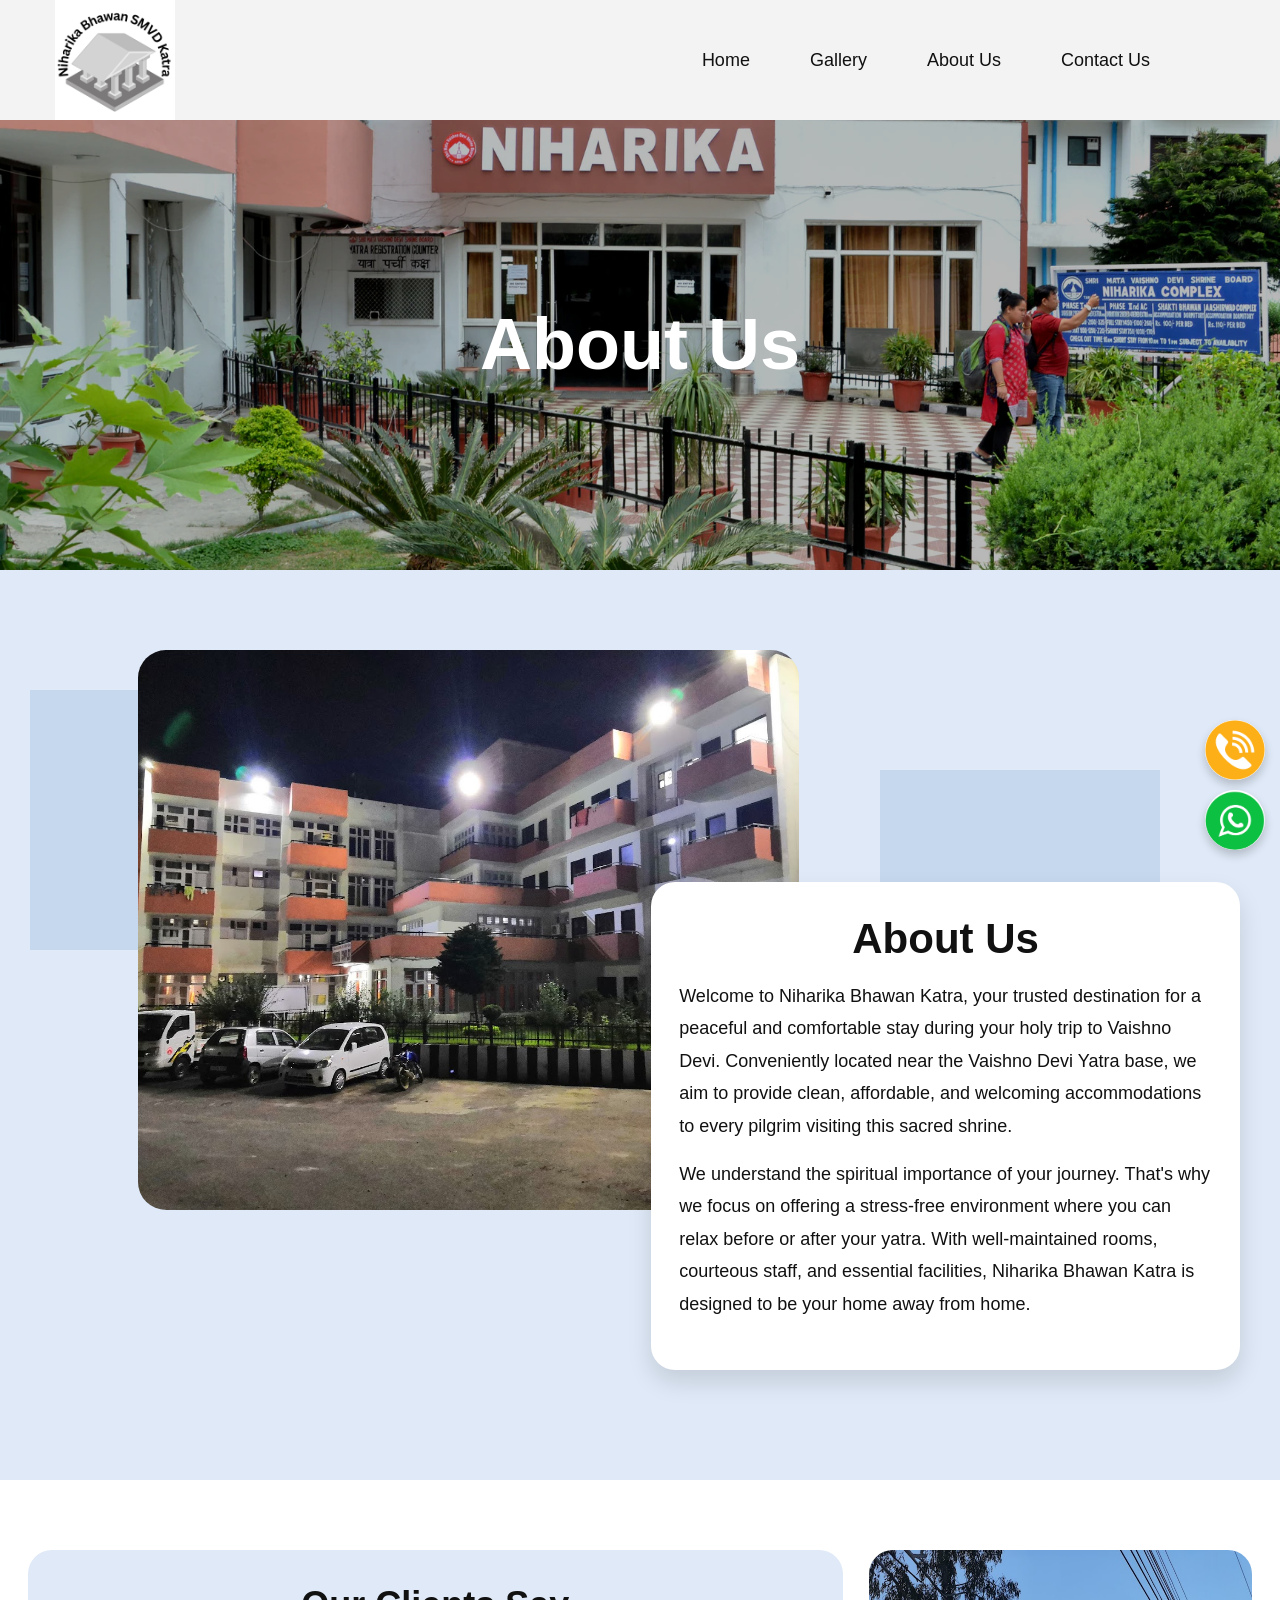
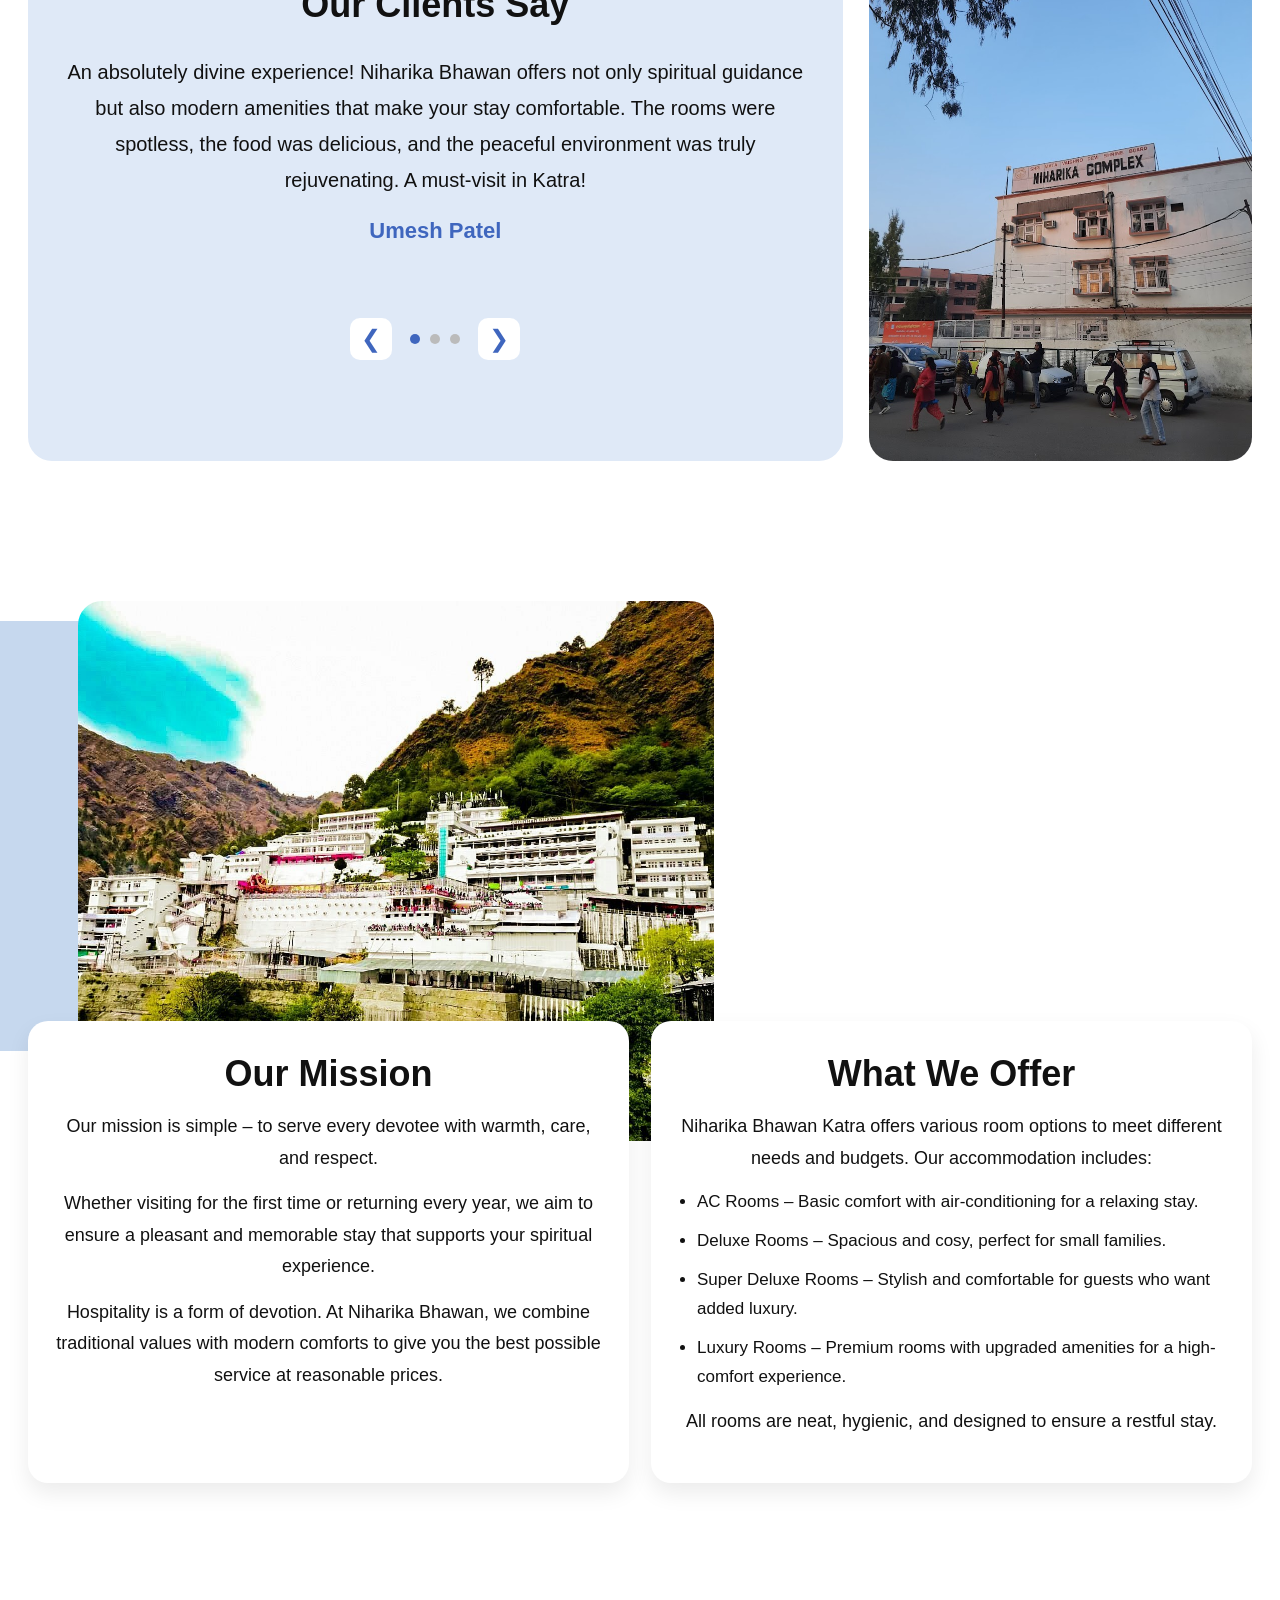
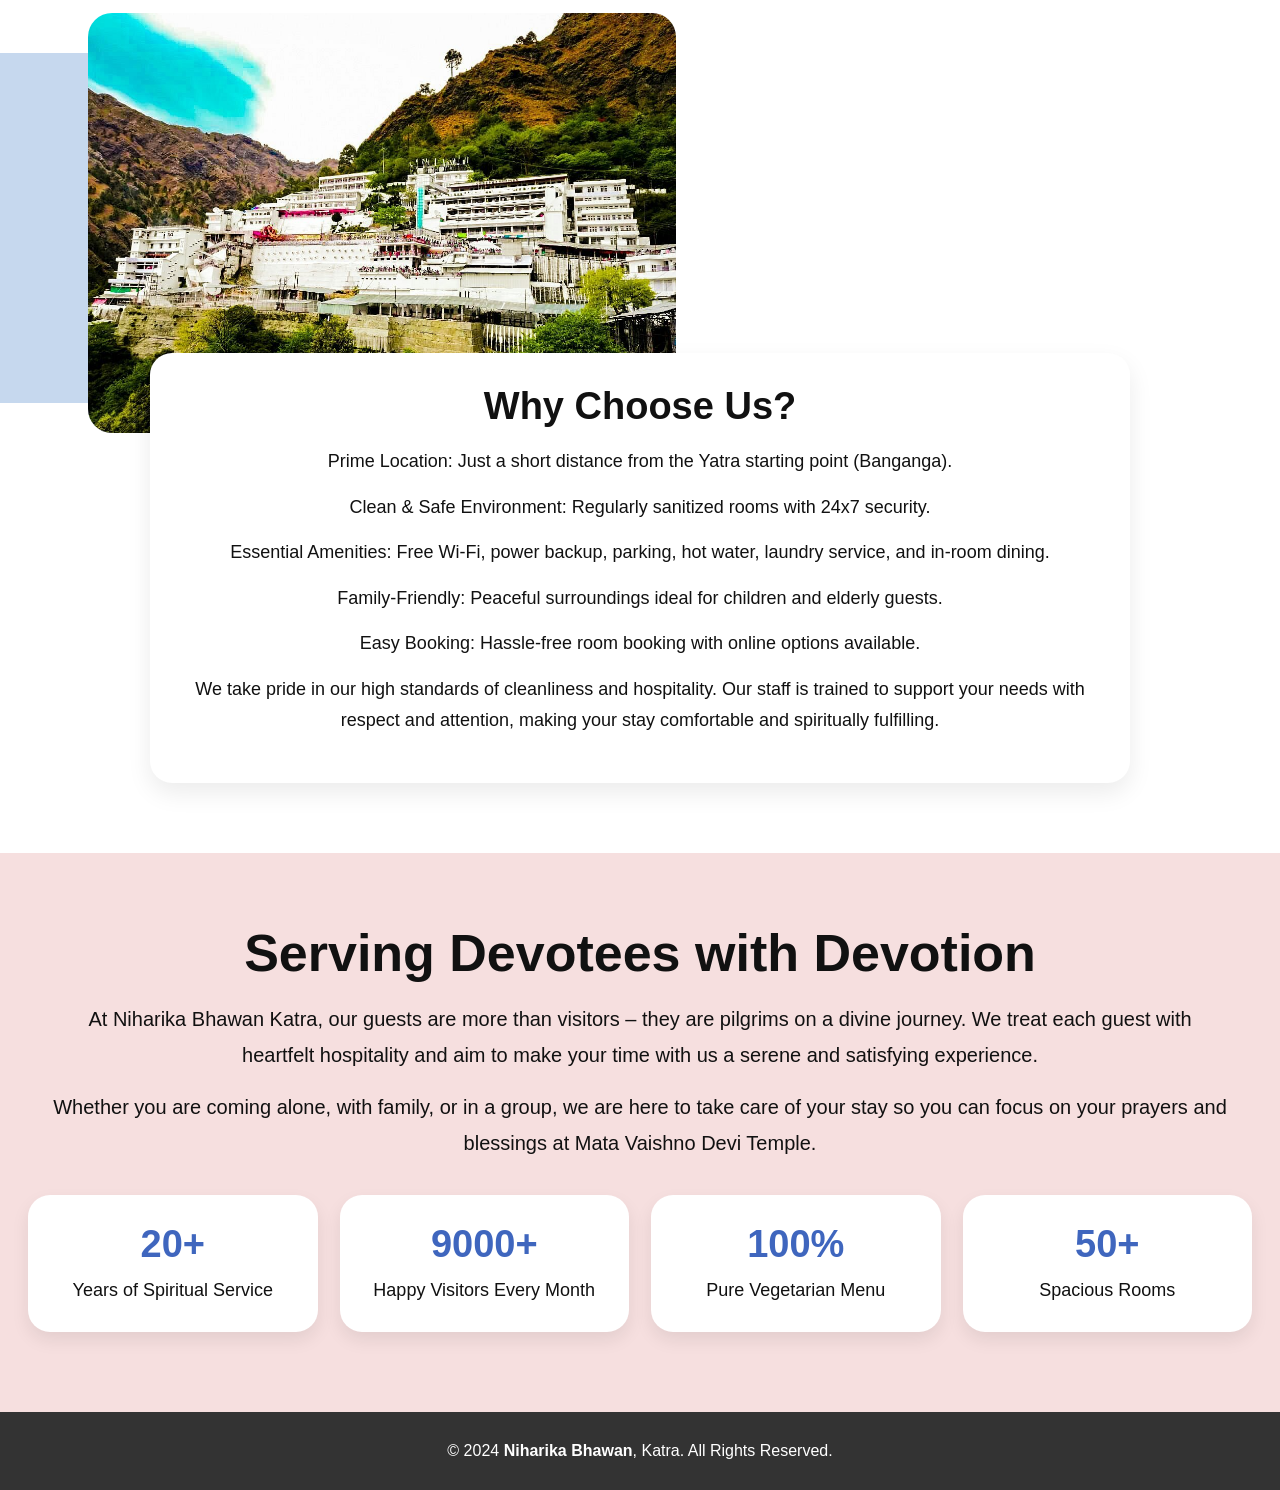
==== commit 3c654892: "make changes" ====
--- a/about-us.html
+++ b/about-us.html
@@ -1,15 +1,37 @@
 <!DOCTYPE html>
 <html lang="en">
 <head>
+  <script async src="https://www.googletagmanager.com/gtag/js?id=AW-18044706580"></script>
+  <script>
+    window.dataLayer = window.dataLayer || [];
+    function gtag(){dataLayer.push(arguments);}
+    gtag('js', new Date());
+    gtag('config', 'AW-18044706580');
+  </script>
+  <!-- Google Tag Manager -->
+  <script>(function(w,d,s,l,i){w[l]=w[l]||[];w[l].push({'gtm.start':
+  new Date().getTime(),event:'gtm.js'});var f=d.getElementsByTagName(s)[0],
+  j=d.createElement(s),dl=l!='dataLayer'?'&l='+l:'';j.async=true;j.src=
+  'https://www.googletagmanager.com/gtm.js?id='+i+dl;f.parentNode.insertBefore(j,f);
+  })(window,document,'script','dataLayer','GTM-N9LTWVC6');</script>
+  <!-- End Google Tag Manager -->
   <meta charset="UTF-8" />
   <meta name="viewport" content="width=device-width, initial-scale=1.0" />
   <title>About Us | Niharika Bhawan Katra</title>
+  <meta name="robots" content="index, follow">
+  <link rel="canonical" href="https://www.niharika-bhawan-stay.com/about-us.html">
+
+  <!-- optional only -->
+  <meta name="keywords" content="about Niharika Bhawan Katra, hotel near Vaishno Devi, stay in Katra">
   <meta name="description" content="Learn about Niharika Bhawan Katra, offering peaceful stays, modern amenities, and devotional hospitality for Vaishno Devi pilgrims." />
   <link rel="icon" href="images/favicon.png" />
   <link rel="stylesheet" href="css/style.css" />
 </head>
 <body>
-
+  <!-- Google Tag Manager (noscript) -->
+  <noscript><iframe src="https://www.googletagmanager.com/ns.html?id=GTM-N9LTWVC6"
+  height="0" width="0" style="display:none;visibility:hidden"></iframe></noscript>
+  <!-- End Google Tag Manager (noscript) -->
   <!-- HEADER -->
   <header class="site-header">
     <div class="header-inner">
@@ -199,17 +221,17 @@
     <div class="site-footer-container">
       <p class="site-footer-text">
         <a href="index.html">
-          © 2024 <span>Niharika Bhawan-SMVD Shrine Board</span>, Katra. All Rights Reserved.
+          © 2024 <span>Niharika Bhawan</span>, Katra. All Rights Reserved.
         </a>
       </p>
     </div>
 
     <div class="floating-contact-buttons">
-      <a href="tel:+91-9571783897" class="floating-btn call-btn" aria-label="Call Now">
+      <a href="tel:+91-7690940051" class="floating-btn call-btn" aria-label="Call Now">
         <img src="images/callto.png" alt="Call Now">
       </a>
 
-      <a href="https://wa.me/919571783897" target="_blank" class="floating-btn whatsapp-btn" aria-label="WhatsApp Now">
+      <a href="https://wa.me/917690940051" target="_blank" class="floating-btn whatsapp-btn" aria-label="WhatsApp Now">
         <img src="images/whatsapp-img.png" alt="WhatsApp Now">
       </a>
     </div>
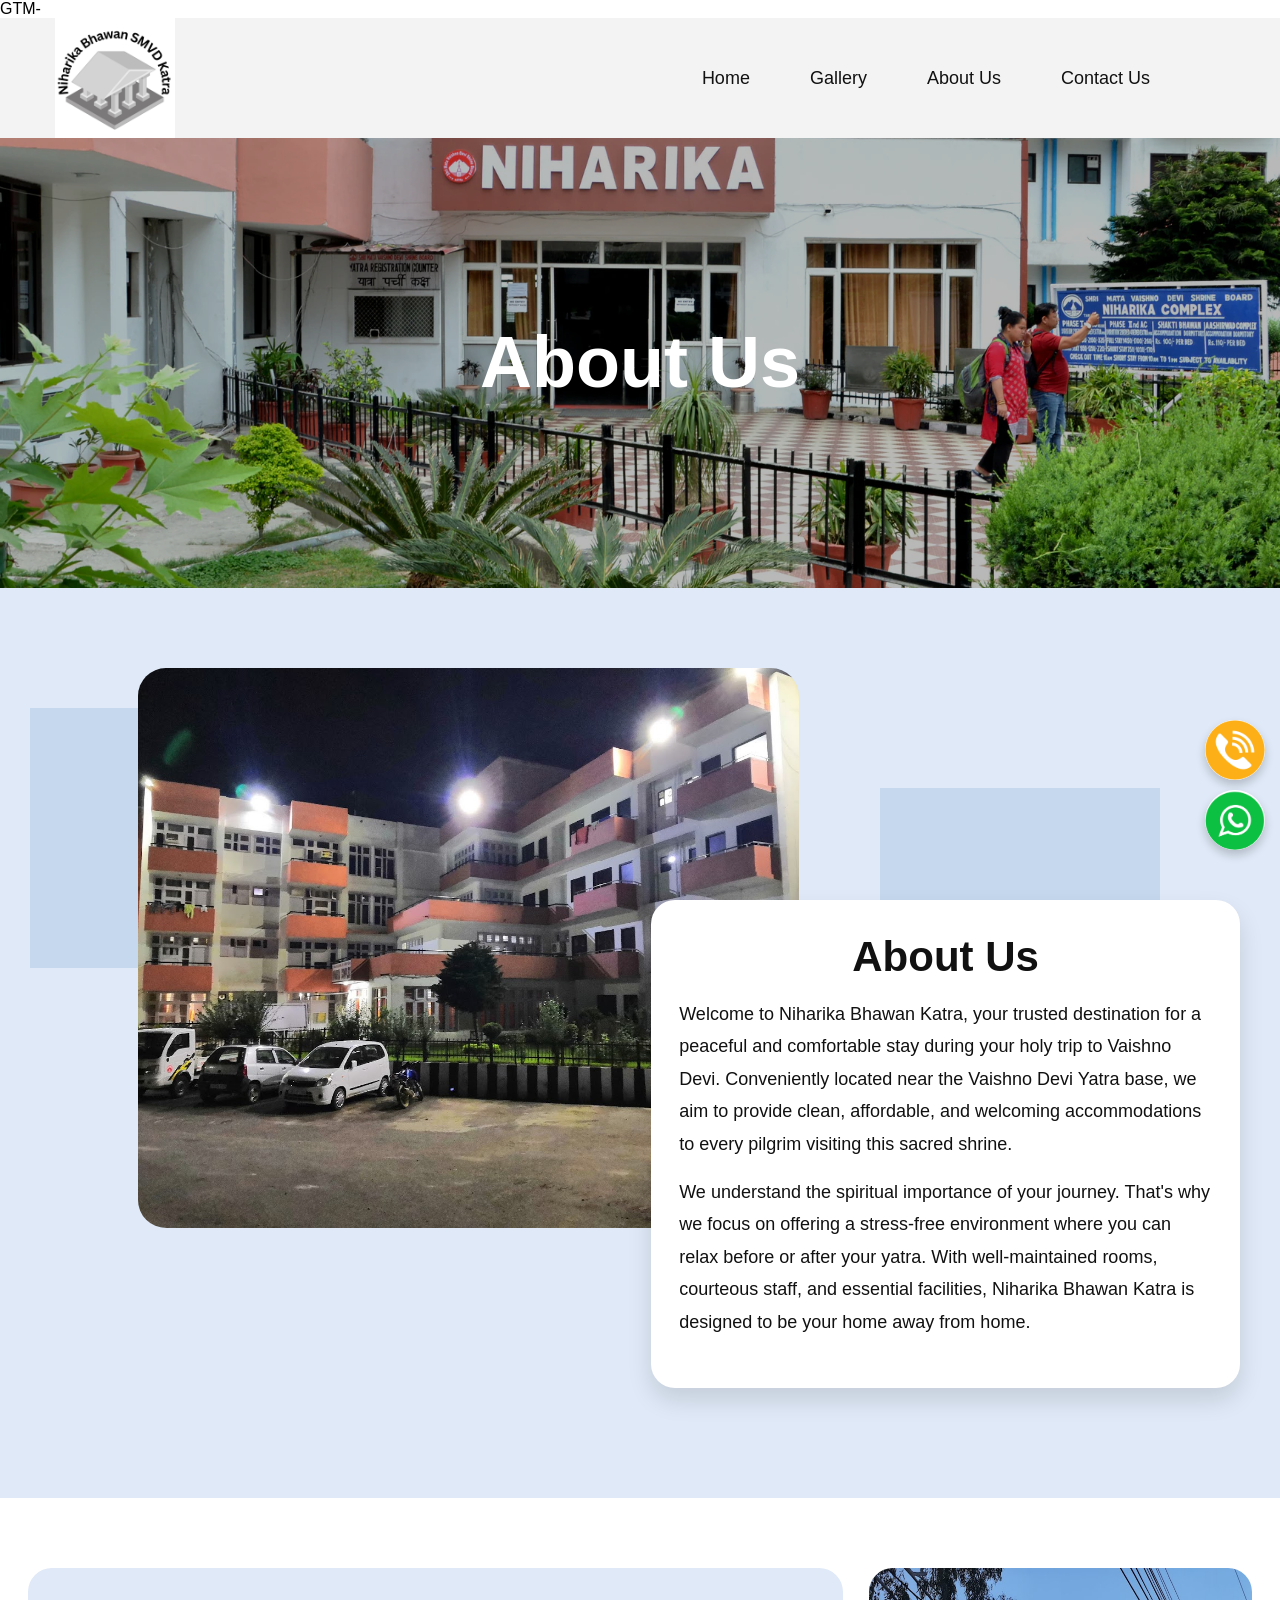
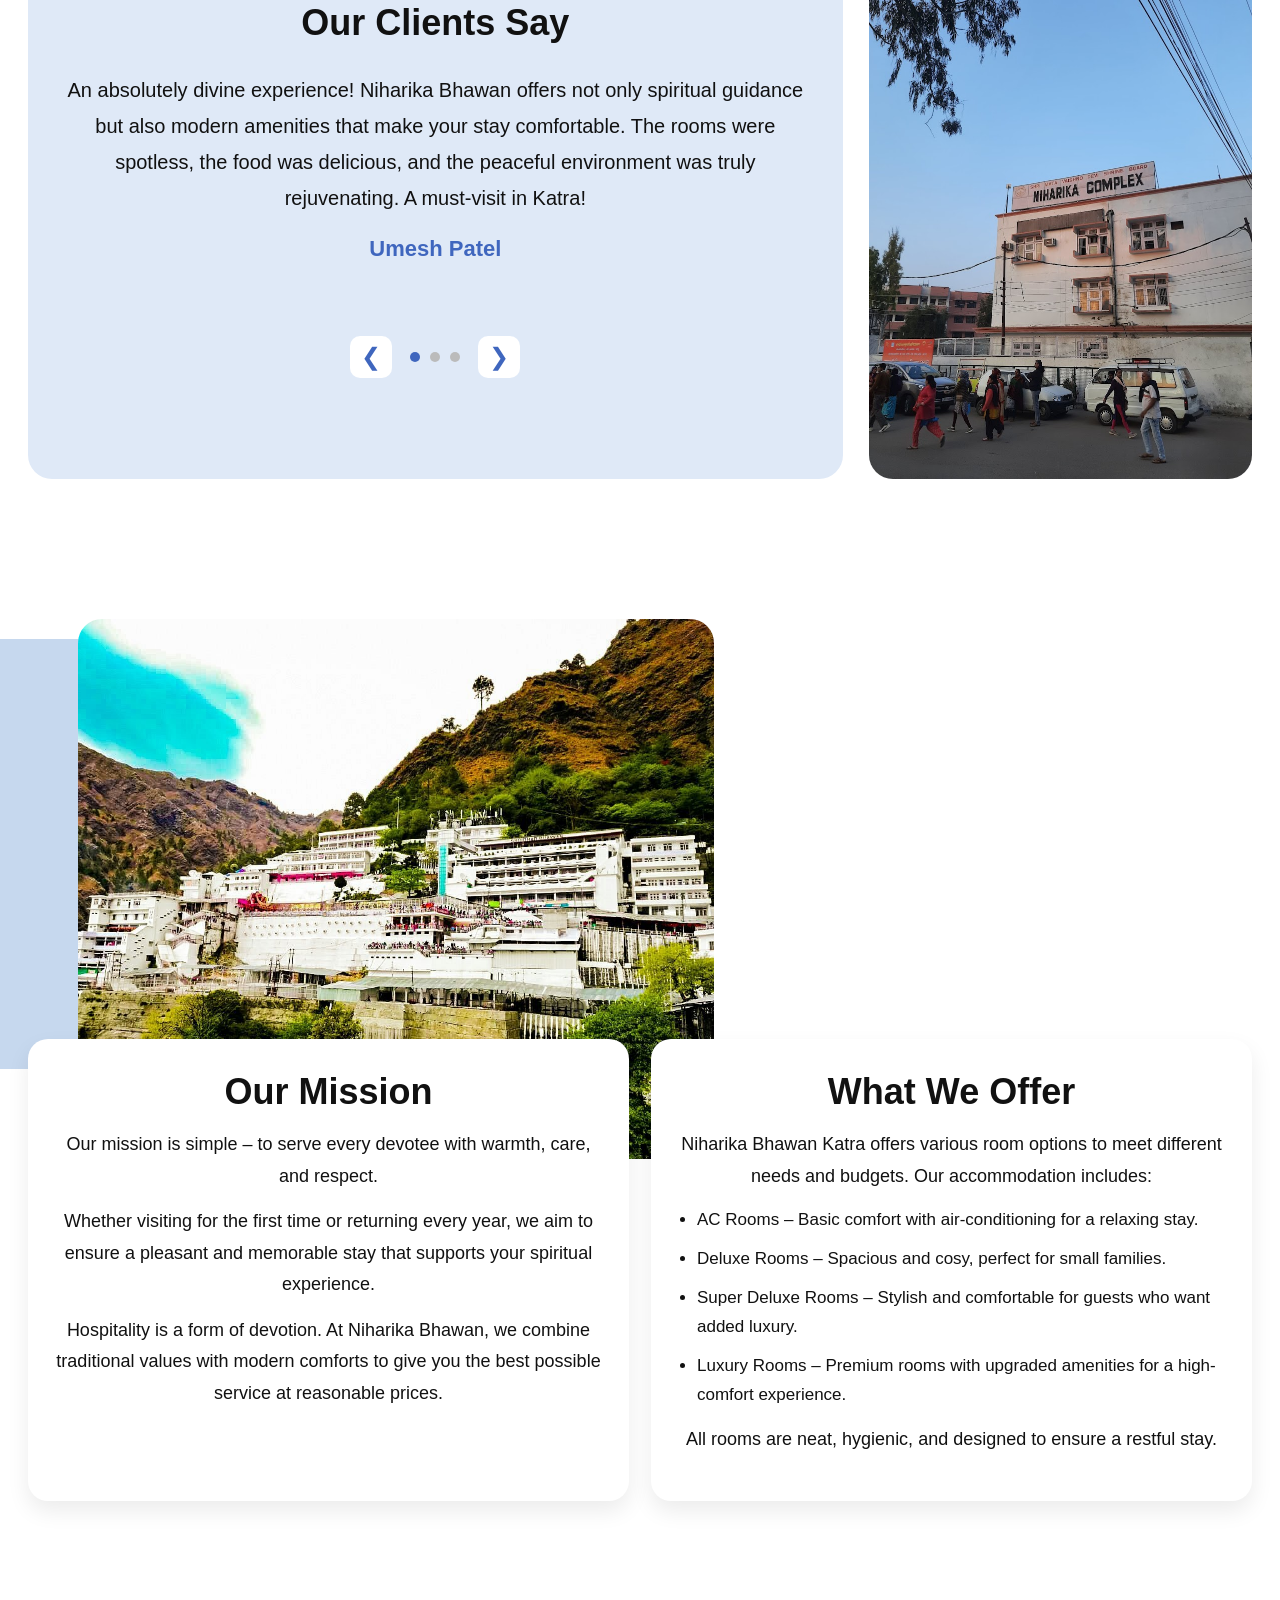
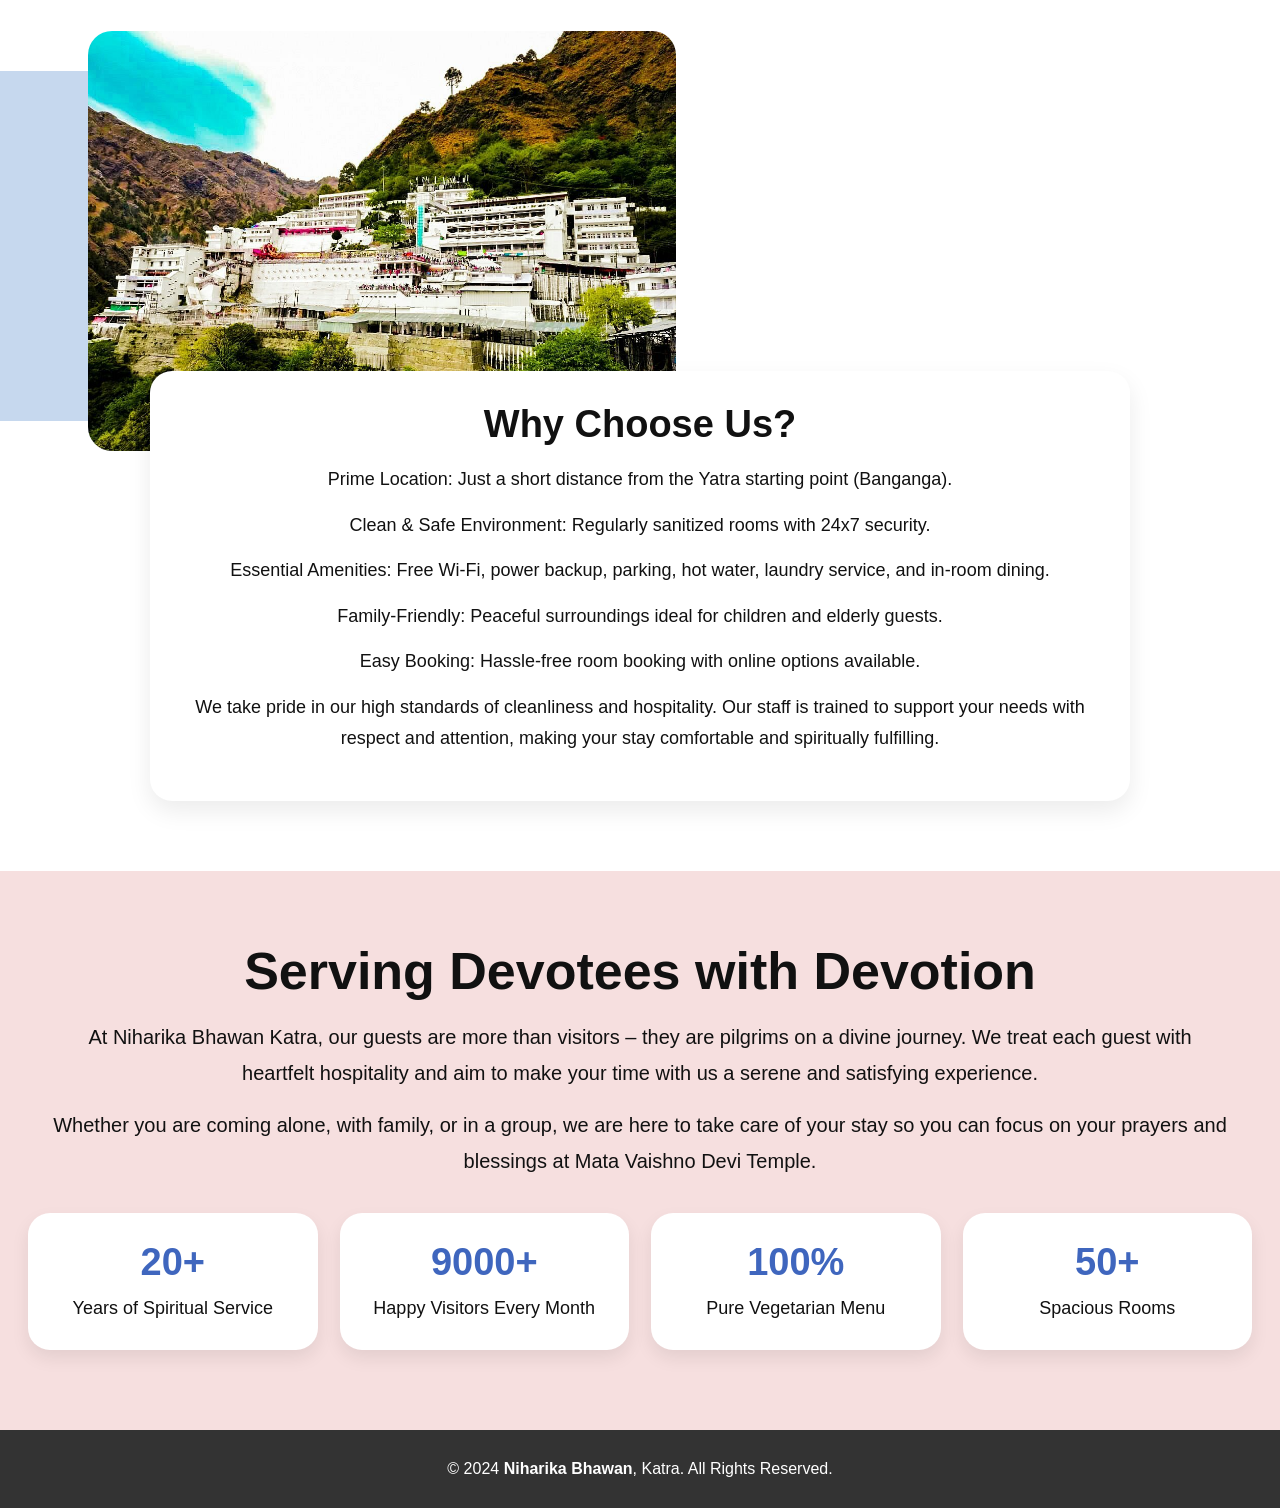
==== commit 8175da80: "ads updated tag" ====
--- a/about-us.html
+++ b/about-us.html
@@ -1,19 +1,19 @@
 <!DOCTYPE html>
 <html lang="en">
 <head>
-  <script async src="https://www.googletagmanager.com/gtag/js?id=AW-18044706580"></script>
+  <script async src="https://www.googletagmanager.com/gtag/js?id=AW-18049205593"></script>
   <script>
     window.dataLayer = window.dataLayer || [];
     function gtag(){dataLayer.push(arguments);}
     gtag('js', new Date());
-    gtag('config', 'AW-18044706580');
+    gtag('config', 'AW-18049205593');
   </script>
   <!-- Google Tag Manager -->
   <script>(function(w,d,s,l,i){w[l]=w[l]||[];w[l].push({'gtm.start':
   new Date().getTime(),event:'gtm.js'});var f=d.getElementsByTagName(s)[0],
   j=d.createElement(s),dl=l!='dataLayer'?'&l='+l:'';j.async=true;j.src=
   'https://www.googletagmanager.com/gtm.js?id='+i+dl;f.parentNode.insertBefore(j,f);
-  })(window,document,'script','dataLayer','GTM-N9LTWVC6');</script>
+  })(window,document,'script','dataLayer','GT-N9LTWVC6');</script>
   <!-- End Google Tag Manager -->
   <meta charset="UTF-8" />
   <meta name="viewport" content="width=device-width, initial-scale=1.0" />
@@ -29,9 +29,9 @@
 </head>
 <body>
   <!-- Google Tag Manager (noscript) -->
-  <noscript><iframe src="https://www.googletagmanager.com/ns.html?id=GTM-N9LTWVC6"
+  <noscript><iframe src="https://www.googletagmanager.com/ns.html?id=GT-WVRKC5Q2"
   height="0" width="0" style="display:none;visibility:hidden"></iframe></noscript>
-  <!-- End Google Tag Manager (noscript) -->
+  <!-- End Google Tag Manager (noscript) -->GTM-
   <!-- HEADER -->
   <header class="site-header">
     <div class="header-inner">
